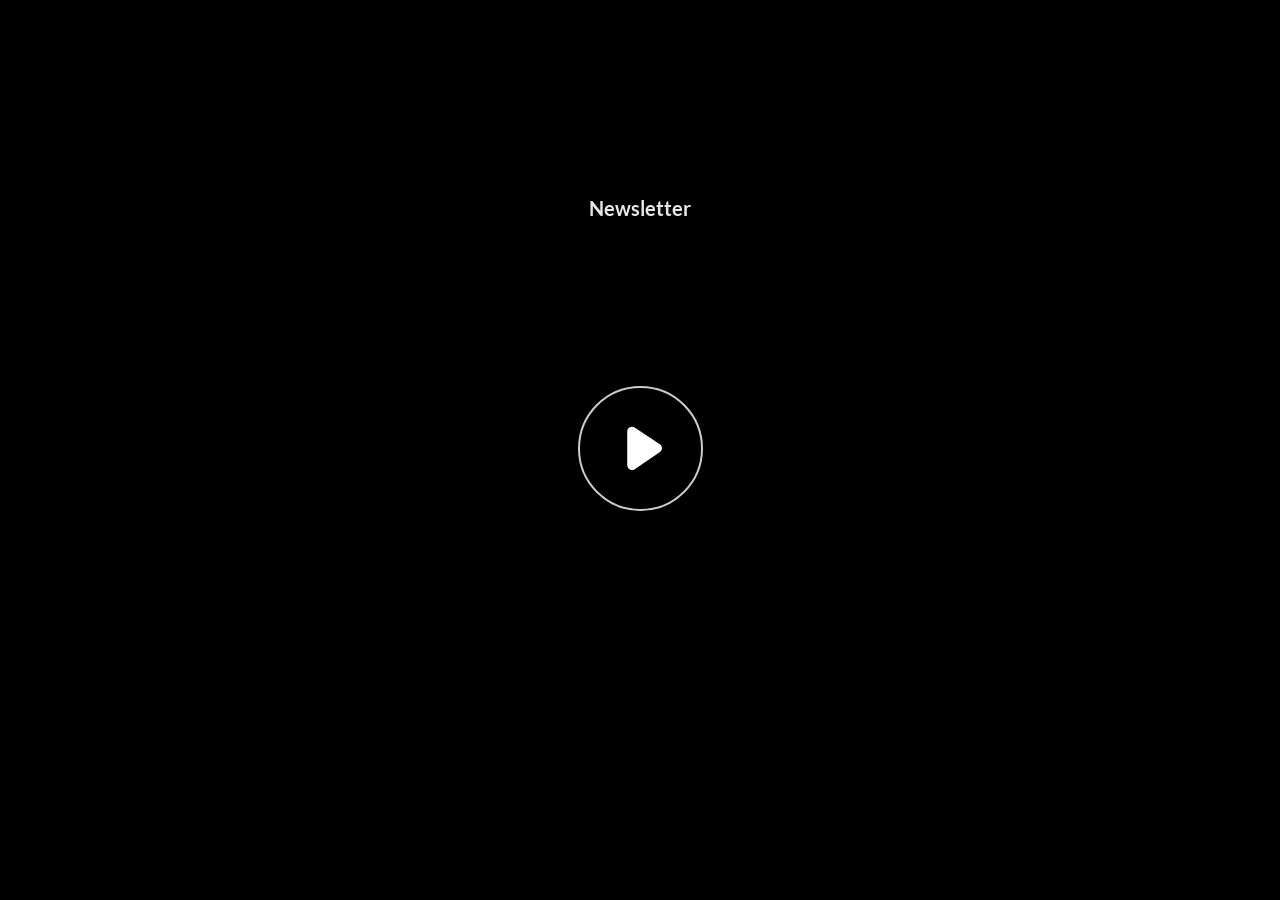
==== index.html @ 10bb7e28 "Add files via upload" ====
﻿<!doctype html>
<html lang="en-US">
<head>
  <meta charset="utf-8">
  <!-- Created using Storyline 360 x64 - http://www.articulate.com  -->
  <!-- version: 3.101.34880.0 -->
  <title>Newsletter</title>
  <meta http-equiv="x-ua-compatible" content="IE=edge"/>
  <meta name="viewport" content="width=device-width,initial-scale=1,user-scalable=no,shrink-to-fit=no,minimal-ui"/>
  <meta name="apple-mobile-web-app-capable" content="yes"/>
  <style>
    html, body { height: 100%; padding: 0; margin: 0 }
    #app { height: 100%; width: 100%; }
  </style>

  <script>
    window.DS = {};
    window.globals = {
      DATA_PATH_BASE: '',
      HAS_FRAME: true,
      HAS_SLIDE: true,

      lmsPresent: false,
      tinCanPresent: false,
      cmi5Present: false,
      aoSupport: false,
      scale: 'Scaled',
      captureRc: false,
      browserSize: 'optimal',
      bgColor: '#FFFFFF',
      features: 'DropInBase,JsApiBasics,MultipleQuizTracking,NativePrompts,PlayerSizeOption,TextEntryCharacterLimit',
      themeName: 'unified',
      preloaderColor: '#8C8C8C',
      suppressAnalytics: false,
      productChannel: 'stable',
      publishSource: 'storyline',
      aid: 'aid|62204201-b0ff-402e-9b0d-82b3d8c5f0d6',
      cid: '3ee8a6d8-429a-4010-ac25-ea498c819780',
      playerVersion: '3.101.34880.0',
      publishTimestamp: '2026-01-28T09:23:05.2430290Z',
      maxIosVideoElements: 10,
      connectionSettings: { message: 'You%20are%20offline.%20Trying%20to%20reconnect...', useDarkTheme: true, mode: 'disabled' },
      hasFeature: function(feature) {
        return this.features.split(',').includes(feature);
      },
      
      parseParams: function(qs) {
        if (window.globals.parsedParams != null) {
          return window.globals.parsedParams;
        }
        qs = (qs || window.location.search.substr(1)).split('+').join(' ');
        var params = {},
            tokens,
            re = /[?&]?([^=]+)=([^&]*)/g;

        while (tokens = re.exec(qs)) {
          params[decodeURIComponent(tokens[1]).trim()] =
            decodeURIComponent(tokens[2]).trim();
        }
        window.globals.parsedParams = params;
        return params;
      }

    };

    if (window.flagsUnderTest != null) {
      window.globals.features = window.flagsUnderTest.reduce((accum, feature) => {
        if (!accum.includes(feature)) {
          accum.push(feature);
        }
        return accum;
      }, window.globals.features.split(',')).join();
    }
  </script>
  <script>
    var isIe11 = ('ActiveXObject' in window || window.MSBlobBuilder != null)
      && window.msCrypto != null && !window.ActiveXObject;
    if (isIe11) {
      window.globals.unsupportedBrowser = true;
      document.write(atob('[base64]'));
    }
  </script>

  <script>
    if (window.globals.hasFeature('Localization')) {
      
      
    }
  </script>

  
  <script>window.THREE = { };</script>
  
</head>
<body style="background: #FFFFFF" class="cs-HTML theme-unified">
  <!-- 360 -->
  <script>!function(){var e,i=/iPhone/i,o=/iPod/i,n=/iPad/i,t=/\biOS-universal(?:.+)Mac\b/i,r=/\bAndroid(?:.+)Mobile\b/i,a=/Android/i,d=/(?:SD4930UR|\bSilk(?:.+)Mobile\b)/i,p=/Silk/i,l=/Windows Phone/i,u=/\bWindows(?:.+)ARM\b/i,b=/BlackBerry/i,s=/BB10/i,c=/Opera Mini/i,f=/\b(CriOS|Chrome)(?:.+)Mobile/i,h=/Mobile(?:.+)Firefox\b/i,v=function(e){return void 0!==e&&"MacIntel"===e.platform&&"number"==typeof e.maxTouchPoints&&e.maxTouchPoints>1&&"undefined"==typeof MSStream};e=function(e){var m={userAgent:"",platform:"",maxTouchPoints:0};e||"undefined"==typeof navigator?"string"==typeof e?m.userAgent=e:e&&e.userAgent&&(m={userAgent:e.userAgent,platform:e.platform,maxTouchPoints:e.maxTouchPoints||0}):m={userAgent:navigator.userAgent,platform:navigator.platform,maxTouchPoints:navigator.maxTouchPoints||0};var g=m.userAgent,y=g.split("[FBAN");void 0!==y[1]&&(g=y[0]),void 0!==(y=g.split("Twitter"))[1]&&(g=y[0]);var A=function(e){return function(i){return i.test(e)}}(g),w={apple:{phone:A(i)&&!A(l),ipod:A(o),tablet:!A(i)&&(A(n)||v(m))&&!A(l),universal:A(t),device:(A(i)||A(o)||A(n)||A(t)||v(m))&&!A(l)},amazon:{phone:A(d),tablet:!A(d)&&A(p),device:A(d)||A(p)},android:{phone:!A(l)&&A(d)||!A(l)&&A(r),tablet:!A(l)&&!A(d)&&!A(r)&&(A(p)||A(a)),device:!A(l)&&(A(d)||A(p)||A(r)||A(a))||A(/\bokhttp\b/i)},windows:{phone:A(l),tablet:A(u),device:A(l)||A(u)},other:{blackberry:A(b),blackberry10:A(s),opera:A(c),firefox:A(h),chrome:A(f),device:A(b)||A(s)||A(c)||A(h)||A(f)},any:!1,phone:!1,tablet:!1};return w.any=w.apple.device||w.android.device||w.windows.device||w.other.device,w.phone=w.apple.phone||w.android.phone||w.windows.phone,w.tablet=w.apple.tablet||w.android.tablet||w.windows.tablet,w}(),"object"==typeof exports&&"undefined"!=typeof module?module.exports=e:"function"==typeof define&&define.amd?define((function(){return e})):this.isMobile=e}();
    window.isMobile.apple.tablet = window.isMobile.apple.tablet ||
      (navigator.platform === 'MacIntel' && navigator.maxTouchPoints > 1);
    window.isMobile.apple.device = window.isMobile.apple.device || window.isMobile.apple.tablet;
    window.isMobile.tablet = window.isMobile.tablet || window.isMobile.apple.tablet;
    window.isMobile.any = window.isMobile.any || window.isMobile.apple.tablet;
  </script>

  <div id="focus-sink" tabindex="-1"></div>

  <div id="preso"></div>
  <script>
    (function() {

      var classTypes = [ 'desktop', 'mobile', 'phone', 'tablet' ];

      var addDeviceClasses = function(prefix, testObj) {
        var curr, i;
        for (i = 0; i < classTypes.length; i++) {
          curr = classTypes[i];
          if (testObj[curr]) {
            document.body.classList.add(prefix + curr);
          }
        }
      };

      var params = window.globals.parseParams(),
          isDevicePreview = params.devicepreview === '1',
          isPhoneOverride = params.deviceType === 'phone' || (isDevicePreview && params.phone == '1'),
          isTabletOverride = (params.deviceType === 'tablet' || isDevicePreview) && !isPhoneOverride,
          isMobileOverride = isPhoneOverride || isTabletOverride;

      var deviceView = {
        desktop: !window.isMobile.any && !isMobileOverride,
        mobile: window.isMobile.any || isMobileOverride,
        phone: isPhoneOverride || (window.isMobile.phone && !isTabletOverride),
        tablet: isTabletOverride || window.isMobile.tablet
      };

      window.globals.deviceView = deviceView;
      window.isMobile.desktop = !window.isMobile.any;
      window.isMobile.mobile = window.isMobile.any;

      addDeviceClasses('view-', deviceView);

    })();
  </script>
  
  <script src='story_content/triggers.js' type=text/javascript></script>
<script src='story_content/user.js' type=text/javascript></script>
  <div class="slide-loader"></div>

  <script>
    var doc = document, loader = doc.body.querySelector('.slide-loader'); [ 1, 2, 3 ].forEach(function(n) { var d = doc.createElement('div'); d.style.backgroundColor = window.globals.preloaderColor; d.classList.add('mobile-loader-dot'); d.classList.add('dot' + n); loader.appendChild(d); });
  </script>

  <div class="mobile-load-title-overlay" style="display: none">
    <div class="mobile-load-title">Newsletter</div>
  </div>

  <div class="mobile-chrome-warning"></div>

  
<style>
  .warn-connection-dialog {
    display: none;
    background: transparent;
    pointer-events: all;
    position: fixed;
    left: 0;
    top: 0;
    width: 100%;
    height: 100%;
    z-index: 999;
  }

  .warn-connection-content {
    pointer-events: all;
    border-radius: 4px;
    background: white;
    border: 1px solid #E7E7E7;
    color: #333333;
    box-shadow: 0 2px 4px rgba(0, 0, 0, 0.25);
    transition: all 150ms ease-out;
    position: absolute;
    white-space: nowrap;
  }

  .view-phone.is-landscape .warn-connection-content {
    left: 23px;
    bottom: 23px;
  }

  .view-tablet.is-landscape .warn-connection-content {
    left: 50%;
    top: 20px;
    transform: translateX(-50%);
  }

  .view-mobile.is-portrait .warn-connection-content {
    transform: translate(-50%, calc(-100% - 15px));
  }

  .warn-connection-content p {
    display: inline-block;
    margin: 0 8px 0 0;
    line-height: 33px;
    font-size: 11px;
  }

  .warn-connection-content svg {
    position: relative;
    vertical-align: middle;
    margin: 0 2px 2px 8px;
  }

  .view-desktop .warn-connection-content {
    left: 1.5em;
    bottom: 1.5em;
  }

  .view-desktop .warn-connection-content p {
    font-size: 1.1em;
  }

  .is-offline .warn-connection-dialog {
    display: block;
  }

  .is-offline .cs-panel * {
    pointer-events: none !important;
  }

  .is-offline .cs-panel {
    pointer-events: all !important;
  }

  .is-offline #nav-controls * {
    pointer-events: none !important;
  }

  .is-offline #nav-controls {
    pointer-events: all !important;
  }
</style>

<div class="warn-connection-dialog" role="alertdialog" aria-modal="true" tabindex="0" aria-labelledby="warn-connection-message">
  <div class="warn-connection-content">
    <svg width="17" height="15" viewBox="0 0 17 15" xmlns="http://www.w3.org/2000/svg">
      <path fill="#8F0000" stroke="white" d="M16.07,12.98 L15.88,12.23 L9.51,1.21 C8.97,0.26,7.6,0.26,7.06,1.21 L0.69,12.23 C0.15,13.16,0.81,14.36,1.91,14.36 H14.65 C15.47,14.36,16.05,13.7,16.07,12.98 Z"/>
      <path fill="white" stroke="white" d="M8.58,5.5 C8.35,5.28,8.5,5.35,8.21,5.32 C8.09,5.35,7.97,5.49,7.96,5.67 C7.97,5.79,7.98,5.92,7.98,6.04 L7.98,6.04 C7.99,6.17,8,6.31,8.01,6.43 L8.01,6.44 C8.03,6.92,8.06,7.41,8.09,7.9 L8.09,7.9 C8.12,8.39,8.14,8.88,8.17,9.37 C8.17,9.39,8.18,9.42,8.2,9.44 C8.23,9.46,8.25,9.47,8.28,9.47 C8.31,9.47,8.34,9.46,8.35,9.44 C8.37,9.43,8.38,9.4,8.39,9.35 L8.39,9.34 C8.39,9.24,8.4,9.15,8.4,9.05 L8.4,9.05 C8.41,8.96,8.41,8.86,8.42,8.75 C8.43,8.44,8.45,8.12,8.47,7.81 L8.47,7.81 C8.49,7.49,8.51,7.18,8.53,6.87 C8.55,6.46,8.56,6.05,8.59,5.64 L8.6,5.62 C8.6,5.57,8.59,5.53,8.58,5.5 L8.21,5.32 Z"/>
      <circle fill="white" stroke="white" cx="8.3" cy="11.35" r="0.3"/>
    </svg>
    <p id="warn-connection-message">You are offline. Trying to reconnect...</p>
  </div>
</div>

<script>
  (function() {
    window.DS.connection = {
      warningShown: false,
      assets: {},
      loadingAssetGroup: false,
      retryDelay: 500
    };

    var connectionSettings = window.globals.connectionSettings || {};

    var useConnectionMessages = window.AbortController != null &&
      window.location.protocol != 'file:' &&
      connectionSettings.mode === 'normal';

    window.DS.connection.useConnectionMessages = useConnectionMessages;

    var assetCount = 0;
    var checkLoadedId;


    if (useConnectionMessages && connectionSettings != null) {
      var contentEl = document.querySelector('.warn-connection-content');
      var messageEl = contentEl.querySelector('p');

      if (connectionSettings.useDarkTheme) {
        contentEl.style.borderColor = '#BABBBA';
        contentEl.style.backgroundColor = '#282828';
        contentEl.style.color = '#FFFFFF';
      }

      if (connectionSettings.message != null) {
        messageEl.textContent = window.decodeURIComponent(connectionSettings.message);
      }
    }

    function checkAssetsReady() {
      for (var i in DS.connection.assets) {
        if (!DS.connection.assets[i].success) {
          return false;
        }
      }
      return true;
    }

    function stopAssetGroup() {
      if (!useConnectionMessages) { return; }

      assetCount = 0;

      DS.connection.oldAssetGroup = DS.connection.assets;
      DS.connection.assets = {};
      DS.connection.loadingAssetGroup = false;
      clearInterval(checkLoadedId);
    }

    function startAssetGroup() {
      if (!useConnectionMessages) { return; }
      var ticks = 0;
      clearInterval(checkLoadedId);
      checkLoadedId = setInterval(function() {
        var loaded = 0;
        if (assetCount === 0 && loaded === 0) {
          clearInterval(checkLoadedId);
          return;
        }

        for (var i in DS.connection.assets) {
          if (DS.connection.assets[i].success) {
            loaded++;
          }
        }

        if (assetCount === loaded && checkAssetsReady()) {
          for (var i in DS.connection.assets) {
            if (DS.connection.assets[i].action) {
              DS.connection.assets[i].action();
            }
          }
          hideWarning();
          stopAssetGroup();
        }
      }, 100)
    }

    function requiredAsset(url, action, retry, type) {
      if (!useConnectionMessages) { return; }
      if (DS.connection.assets[url]) { return; }

      DS.connection.assets[url] = {
        success: false, action: action, retry: retry, type: type
      };
      assetCount = Object.keys(DS.connection.assets).length;
      if (!DS.connection.loadingAssetGroup) {
        startAssetGroup();
      }
      DS.connection.loadingAssetGroup = true;
    }

    function assetLoaded(url) {
      if (!useConnectionMessages) { return; }
      if (DS.connection.assets[url]) {
        DS.connection.assets[url].success = true;
      }
    }

    function assetFailed(url) {
      if (!useConnectionMessages) { return; }
      if (!DS.connection.assets[url]) {
        if (/\.js$/.test(url) && url.indexOf('transcripts') === -1) {
          setTimeout(function() {
            if (DS.connection.lastSlideLoaded != null) {
              DS.connection.lastSlideLoaded();
            }
          }, DS.connection.retryDelay);
        }
        return;
      }
      if (!DS.connection.warningShown) { showWarning(); }
      if (DS.connection.assets[url].retry) {
        setTimeout(function() {
          if (!DS.connection.assets[url].success) {
            DS.connection.assets[url].retry()
          }
        }, DS.connection.retryDelay);
      }
    }

    function hideWarning() {
      document.body.classList.remove('is-offline');
      DS.connection.warningShown = false;
      enableKeys();
    }
    DS.connection.hideWarning = hideWarning

    function showWarning(btn) {
      document.body.classList.add('is-offline')
      DS.connection.warningShown = true;
      updateWarningPosition();
      disableKeys();
    }

    function updateWarningPosition() {
      if (!DS.connection.warningShown) {
        return;
      }

      var isPortrait = document.body.classList.contains('is-portrait');
      var isMobile = document.body.classList.contains('view-mobile');
      var warningEl = document.querySelector('.warn-connection-content');

      if (isPortrait && isMobile) {
        var slide = document.querySelector('.primary-slide');
        var slideRect = slide != null
          ? slide.getBoundingClientRect()
          : { top: window.innerHeight, left: 0, width: window.innerWidth };

        warningEl.style.top = `${slideRect.top}px`
        warningEl.style.left = `${slideRect.left + slideRect.width / 2}px`
      } else {
        warningEl.style.top = null;
        warningEl.style.left = null;
      }

      window.requestAnimationFrame(updateWarningPosition);
    }

    function onDisableKeyDown(e) {
      e.preventDefault();
      e.stopImmediatePropagation();
    }

    function onDisableKeyUp(e) {
      e.preventDefault();
      e.stopImmediatePropagation();
    }

    var accStyle = document.createElement('style');
    var warnDialogEl = document.querySelector('.warn-connection-dialog');

    function disableKeys() {
      if (DS.views && DS.views.nsStack && DS.views.nsStack.length === 1) {
        DS.views.nsStack[0].tabReachable = false
        DS.views.nsStack[0].updateTabIndex(true, true);
      }

      accStyle.innerHTML = '.acc-shadow-dom { display: none; }';
      document.body.appendChild(accStyle);

      warnDialogEl.parentNode.append(warnDialogEl);
      warnDialogEl.focus();
    }

    function enableKeys() {
      accStyle.remove();
      if (DS.views && DS.views.nsStack && DS.views.nsStack.length === 1 && DS.views.nsStack[0].name === '_frame') {
        DS.views.nsStack[0].tabReachable = true;
        DS.views.nsStack[0].updateTabIndex();
      }
    }

    // these will all be noops if the feature flag isn't set in
    // the data and `window.globals.features`
    DS.connection.requiredAsset = requiredAsset;
    DS.connection.assetLoaded = assetLoaded;
    DS.connection.assetFailed = assetFailed;
    DS.connection.stopAssetGroup = stopAssetGroup;
    DS.connection.startAssetGroup = startAssetGroup;
  })();
</script>


  <script>
    
    if (window.autoSpider && window.vInterfaceObject) {
      document.querySelector('.mobile-load-title-overlay').style.display = 'none';
    }
  </script>

  

  <link rel="stylesheet" href="html5/data/css/output.min.css" data-noprefix/>
</body>
<script src="html5/lib/scripts/bootstrapper.min.js"></script>
</html>
---- html5/data/css/output.min.css ----
@font-face {
  font-family: 'LatoBold Charset1_ BoldD6DABA08';
  src: url('[data-uri]');
  font-style: normal;
  font-weight: normal;
}
@font-face {
  font-family: 'Lato Charset1_ 6TjbzaiH46786398';
  src: url('[data-uri]');
  font-style: normal;
  font-weight: normal;
}
.cs-HTML {
  background: rgba(255, 255, 255, 1);
}
.cs-npnxnanbnsnfns00000000001 .cs-infopanel  {
  box-shadow: 0 1px 0 rgba(0, 0, 0, 0);
  background: rgba(255, 255, 255, 1);
}
.cs-npnxnanbnsnfns00000000001 .cs-infopanel .cs-link {
  color: rgba(88, 88, 88, 1);
}
.cs-npnxnanbnsnfns00000000001 .cs-infopanel .cs-link:hover {
  color: rgba(255, 255, 255, 1);
}
.cs-npnxnanbnsnfns00000000001 .cs-infopanel .cs-name {
  color: rgba(68, 68, 68, 1);
}
.cs-npnxnanbnsnfns00000000001 .cs-infopanel .cs-title {
  color: rgba(153, 153, 153, 1);
}
.cs-npnxnanbnsnfns00000000001 .cs-infopanelpopup  {
  box-shadow: 0 1px 0 rgba(0, 0, 0, 0);
  background: rgba(0, 0, 0, 0);
}
.cs-npnxnanbnsnfns00000000001 .cs-infopanelpopup .cs-link {
  color: rgba(255, 0, 0, 1);
}
.cs-npnxnanbnsnfns00000000001 .cs-infopanelpopup .cs-link:hover {
  color: rgba(255, 255, 255, 1);
}
.cs-npnxnanbnsnfns00000000001 .cs-infopanelpopup .cs-name {
  color: rgba(255, 255, 255, 1);
}
.cs-npnxnanbnsnfns00000000001 .cs-infopanelpopup .cs-bio {
  color: rgba(88, 88, 88, 1);
}
.cs-npnxnanbnsnfns00000000001 .cs-timer  {
  color: rgba(88, 88, 88, 1);
}
.cs-npnxnanbnsnfns00000000001 .cs-duration stop:first-child {
  stop-color: rgba(220, 220, 220, 1);
}
.cs-npnxnanbnsnfns00000000001 .cs-duration stop:last-child {
  stop-color: rgba(220, 220, 220, 1);
}
.cs-npnxnanbnsnfns00000000001 .cs-elapsed stop:first-child {
  stop-color: rgba(254, 227, 71, 1);
}
.cs-npnxnanbnsnfns00000000001 .cs-elapsed stop:last-child {
  stop-color: rgba(254, 227, 71, 1);
}
.cs-npnxnanbnsnfns00000000001 .cs-timer .cs-pie .cs-innerstroke {
  stroke: rgba(199, 199, 199, 1);
}
.cs-npnxnanbnsnfns00000000001 .cs-timer .cs-pie .cs-innerborder {
  stroke: rgba(255, 255, 255, 1);
}
.cs-npnxnanbnsnfns00000000001 .cs-window  {
  box-shadow: 0 8px 5px rgba(0, 0, 0, 0.2);
  border-color: rgba(49, 99, 0, 1);
  background: rgba(250, 250, 250, 1);
  color: rgba(70, 70, 70, 1);
}
.cs-npnxnanbnsnfns00000000001 .cs-window .cs-diva {
  border-color: rgba(0, 0, 0, 0);
}
.cs-npnxnanbnsnfns00000000001 .cs-window .cs-divb {
  border-color: rgba(0, 0, 0, 0);
}
.cs-npnxnanbnsnfns00000000001 .cs-editor .cs-editor-slide {
  color: rgba(255, 255, 255, 1);
}
.cs-npnxnanbnsnfns00000000001 .cs-editor .cs-editor-html {
  color: rgba(70, 70, 70, 1);
}
.cs-npnxnanbnsnfns00000000001 .cs-editor .cs-editor-button {
  text-shadow: 0 1px 0 rgba(0, 0, 0, 0);
  color: rgba(255, 255, 255, 1);
  border-color: rgba(33, 68, 0, 1);
  background: rgba(60, 124, 0, 1);
}
.cs-npnxnanbnsnfns00000000001 .cs-editor .cs-editor-button:hover {
  background: rgba(66, 142, 0, 1);
}
.cs-npnxnanbnsnfns00000000001 .cs-editor .cs-editor-button:active {
  background: rgba(46, 93, 0, 1);
}
.cs-npnxnanbnsnfns00000000001 .cs-listitem  {
  color: rgba(70, 70, 70, 1);
  border-color: none;
  border: 1px solid transparent;
}
.cs-npnxnanbnsnfns00000000001 .cs-listitem:hover {
  background: rgba(0, 0, 0, 0.05);
  border-color: rgba(142, 143, 142, 1) !important;
  border-width: 1px;
  border-radius: 2px;
  border-style: solid;
  box-sizing: border-box;
}
.cs-npnxnanbnsnfns00000000001 .cs-listitem.hover {
  background: rgba(0, 0, 0, 0.05);
  border-color: rgba(142, 143, 142, 1) !important;
  border-width: 1px;
  border-radius: 2px;
  border-style: solid;
  box-sizing: border-box;
}
.cs-npnxnanbnsnfns00000000001 .cs-glossary  {
  color: rgba(70, 70, 70, 1);
}
.cs-npnxnanbnsnfns00000000001 .cs-glossary .cs-scrolling-panel {
  background: rgba(0, 0, 0, 0);
}
.cs-npnxnanbnsnfns00000000001 .cs-glossary .cs-term.cs-selected .cs-choice-list-trigger {
  color: rgba(255, 255, 255, 1);
  background: rgba(255, 255, 255, 1);
}
.cs-npnxnanbnsnfns00000000001 .cs-glossary .cs-term.cs-selected .cs-choice-list-trigger:focus {
  color: rgba(255, 255, 255, 1);
  background: rgba(255, 255, 255, 1);
}
.cs-npnxnanbnsnfns00000000001 .cs-glossary .cs-term:hover .cs-choice-list-trigger {
  background: rgba(70, 70, 70, 1);
}
.cs-npnxnanbnsnfns00000000001 .cs-glossary .cs-term.hover .cs-choice-list-trigger {
  background: rgba(70, 70, 70, 1);
}
.cs-npnxnanbnsnfns00000000001 .cs-glossary .cs-term .cs-choice-list-trigger:focus {
  background: rgba(70, 70, 70, 1);
}
.cs-npnxnanbnsnfns00000000001 .cs-glossary .cs-diva {
  border-color: rgba(0, 0, 0, 0);
}
.cs-npnxnanbnsnfns00000000001 .cs-glossary .cs-divb {
  border-color: rgba(0, 0, 0, 0);
}
.cs-npnxnanbnsnfns00000000001 .cs-glossary .cs-divc {
  border-color: rgba(0, 0, 0, 0);
}
.cs-npnxnanbnsnfns00000000001 .cs-glossary .cs-heading {
  color: rgba(44, 47, 48, 1);
  font-weight: 700;
}
.note-content p span {
  color: rgba(70, 70, 70, 1);
  line-height: 1.4em;
  font-size: 103.769%;
}
.cs-npnxnanbnsnfns00000000001 .cs-resource .cs-separator {
  border-color: rgba(0, 0, 0, 0);
}
.cs-npnxnanbnsnfns00000000001 .cs-outline  {
  color: rgba(45, 45, 45, 1);
}
.cs-npnxnanbnsnfns00000000001 .cs-outline .cs-diva {
  border-color: rgba(0, 0, 0, 0);
}
.cs-npnxnanbnsnfns00000000001 .cs-outline .cs-divb {
  border-color: rgba(0, 0, 0, 0);
}
.cs-npnxnanbnsnfns00000000001 .cs-outline .cs-divc {
  border-color: rgba(0, 0, 0, 0);
}
.cs-npnxnanbnsnfns00000000001 .cs-outline .cs-search-filter:hover {
  color: rgba(0, 0, 0, 0);
}
.cs-npnxnanbnsnfns00000000001 .cs-outline .cs-search-filter.hover {
  color: rgba(0, 0, 0, 0);
}
.cs-npnxnanbnsnfns00000000001 .cs-transcript  {
  color: rgba(255, 255, 255, 1);
}
.cs-npnxnanbnsnfns00000000001 .cs-transcript .cs-div {
  border-color: rgba(0, 0, 0, 0);
}
.cs-npnxnanbnsnfns00000000001 .cs-tabs:not(.topmenu-item) {
  color: rgba(39, 43, 44, 1);
}
.cs-npnxnanbnsnfns00000000001 .cs-tabs .cs-inner-button:not(.topmenu-item) {
  text-shadow: 0 1px 0 rgba(0, 0, 0, 0);
}
.cs-npnxnanbnsnfns00000000001 .cs-tabs:hover:not(.topmenu-item) {
  color: rgba(39, 43, 44, 1);
}
.cs-npnxnanbnsnfns00000000001 .cs-tabs.cs-selected {
  background: rgba(0, 0, 0, 0);
  color: rgba(39, 43, 44, 1);
}
.cs-npnxnanbnsnfns00000000001 .cs-seekcontrol  {
  background: rgba(0, 0, 0, 0);
  border-color: rgba(0, 0, 0, 0);
}
.cs-npnxnanbnsnfns00000000001 .cs-seekcontrol .cs-button:hover .cs-icon {
  fill: rgba(255, 255, 255, 1);
}
.cs-npnxnanbnsnfns00000000001 .cs-seekcontrol .cs-button.hover .cs-icon {
  fill: rgba(255, 255, 255, 1);
}
.cs-npnxnanbnsnfns00000000001 .cs-seekcontrol .cs-button .cs-icon-shadow {
  fill: rgba(0, 0, 0, 0);
}
.cs-npnxnanbnsnfns00000000001 .cs-seekcontrol .cs-button .cs-icon {
  fill: rgba(140, 140, 140, 1);
}
.cs-npnxnanbnsnfns00000000001 .cs-seekcontrol .cs-seek .cs-fill {
  background: rgba(255, 255, 255, 0.6);
}
.cs-npnxnanbnsnfns00000000001 .cs-seekcontrol .cs-seek {
  background: rgba(142, 143, 142, 1);
  border-color: rgba(0, 0, 0, 0);
}
.cs-npnxnanbnsnfns00000000001 .cs-searchinput .cs-input {
  color: rgba(70, 70, 70, 1);
  border-color: rgba(0, 0, 0, 0);
  background: rgba(0, 0, 0, 0.05);
}
.cs-npnxnanbnsnfns00000000001 .cs-searchinput .cs-input:focus {
  color: rgba(44, 47, 48, 1);
  background: rgba(41, 41, 41, 1);
}
.cs-npnxnanbnsnfns00000000001 .cs-searchinput .cs-input:hover {
  box-shadow: inset 0 0 1px 0 rgba(69, 126, 19, 0);
}
.cs-npnxnanbnsnfns00000000001 .cs-searchinput .cs-input.hover {
  box-shadow: inset 0 0 1px 0 rgba(69, 126, 19, 0);
}
.cs-npnxnanbnsnfns00000000001 .cs-searchinput .cs-button .cs-icon {
  fill: rgba(88, 88, 88, 1);
}
.cs-npnxnanbnsnfns00000000001 .cs-searchinput .cs-button:hover {
  fill: rgba(63, 133, 0, 1);
}
.cs-npnxnanbnsnfns00000000001 .cs-searchinput .cs-button.hover {
  fill: rgba(63, 133, 0, 1);
}
.cs-npnxnanbnsnfns00000000001 .cs-menu  {
  box-shadow: 0 1px 0 rgba(0, 0, 0, 0);
  background: rgba(250, 250, 250, 1);
}
.cs-npnxnanbnsnfns00000000001 .cs-topmenu-item.active .cs-tab {
  background: rgba(250, 250, 250, 1);
}
.cs-npnxnanbnsnfns00000000001 .cs-logo  {
  box-shadow: 0 1px 0 rgba(37, 75, 0, 1);
  background: rgba(255, 255, 255, 0);
}
.cs-npnxnanbnsnfns00000000001 .cs-checkbox  {
  color: rgba(255, 255, 255, 1);
}
.cs-npnxnanbnsnfns00000000001 .cs-checkbox:hover {
  border-color: rgba(175, 221, 130, 1);
}
.cs-npnxnanbnsnfns00000000001 .cs-checkbox.hover {
  border-color: rgba(175, 221, 130, 1);
}
.cs-npnxnanbnsnfns00000000001 .cs-checkbox .cs-box {
  color: rgba(255, 255, 255, 1);
  border-color: rgba(42, 83, 0, 1);
}
.cs-npnxnanbnsnfns00000000001 .cs-checkbox .cs-box:checked::after {
  color: rgba(43, 196, 0, 1);
}
.cs-npnxnanbnsnfns00000000001 .cs-button  {
  text-shadow: 0 1px 0 rgba(0, 0, 0, 0);
  color: rgba(88, 88, 88, 1);
  border-color: rgba(0, 0, 0, 0);
  background: rgba(0, 0, 0, 0);
  box-shadow: 0 1px 0 rgba(0, 0, 0, 0);
}
.cs-npnxnanbnsnfns00000000001 .cs-button .cs-icon {
  fill: rgba(88, 88, 88, 1);
}
.cs-npnxnanbnsnfns00000000001 .cs-button .cs-icon-shadow {
  fill: rgba(0, 0, 0, 0);
}
.cs-npnxnanbnsnfns00000000001 .cs-button:hover {
  background: rgba(39, 43, 44, 1);
}
.cs-npnxnanbnsnfns00000000001 .cs-button.hover {
  background: rgba(39, 43, 44, 1);
}
.cs-npnxnanbnsnfns00000000001 .cs-button:active {
  background: rgba(0, 0, 0, 0);
}
.cs-npnxnanbnsnfns00000000001 .cs-button.cs-disabled:hover {
  background: rgba(0, 0, 0, 0);
}
.cs-npnxnanbnsnfns00000000001 .cs-button.cs-disabled.hover {
  background: rgba(0, 0, 0, 0);
}
.cs-npnxnanbnsnfns00000000001 .cs-button.cs-disabled:active {
  background: rgba(0, 0, 0, 0);
}
.cs-npnxnanbnsnfns00000000001 .cs-button.cs-volume:hover {
  background: rgba(0, 0, 0, 0);
}
.cs-npnxnanbnsnfns00000000001 .cs-button.cs-volume.hover {
  background: rgba(0, 0, 0, 0);
}
.cs-npnxnanbnsnfns00000000001 .cs-button.cs-volume:active {
  background: rgba(0, 0, 0, 0);
}
.cs-npnxnanbnsnfns00000000001.cs-base  {
  color: rgba(88, 88, 88, 1);
  border-color: rgba(255, 255, 255, 0);
  background: rgba(255, 255, 255, 1);
}
.cs-npnxnanbnsnfns00000000001.cs-base .cs-separator .cs-diva {
  background: rgba(250, 250, 250, 1);
}
.cs-npnxnanbnsnfns00000000001.cs-base .cs-separator .cs-divb {
  background: rgba(0, 0, 0, 0);
}
.cs-npnxnanbnsnfns00000000001.cs-base .cs-topmenu-item.active .cs-tab {
  border-color: rgba(250, 250, 250, 1);
}
.cs-npnxnanbnsnfns00000000001.cs-base .cs-topmenu-item.active .cs-panel {
  border-color: rgba(250, 250, 250, 1);
}
.cs-npnxnanbnsnfns00000000001.cs-base .cs-left {
  background: rgba(250, 250, 250, 1);
}
.cs-npnxnanbnsnfns00000000001.cs-base .cs-area-primary .cs-slide-container {
  background: rgba(255, 255, 255, 1);
}
.cs-npnxnanbnsnfns00000000001.cs-base.cs-custom-theme .cs-brandhighlight-bg {
  background: rgba(72, 147, 184, 1) !important;
}
.cs-npnxnanbnsnfns00000000001.cs-base.cs-custom-theme .cs-brandhighlight-secondary-bg {
  background: rgba(72, 147, 184, 1) !important;
}
.cs-npnxnanbnsnfns00000000001.cs-base.cs-custom-theme .cs-brandhighlight-border {
  border-color: rgba(72, 147, 184, 1) !important;
}
.cs-npnxnanbnsnfns00000000001.cs-base.cs-custom-theme .cs-brandhighlight-text {
  color: rgba(72, 147, 184, 1) !important;
}
.cs-npnxnanbnsnfns00000000001.cs-base.cs-custom-theme .cs-brandhighlight-fill {
  fill: rgba(72, 147, 184, 1) !important;
}
.cs-npnxnanbnsnfns00000000001.cs-base.cs-custom-theme .cs-listitem.cs-selected {
  background-color: rgba(0, 0, 0, 0.05) !important;
}
.cs-npnxnanbnsnfns00000000001 .cs-volume::-moz-range-thumb {
  border-color: rgba(43, 85, 0, 1);
  box-shadow: inset 0 0 1px 0 rgba(43, 85, 0, 1);
  background: rgba(255, 255, 255, 1);
}
.cs-npnxnanbnsnfns00000000001 .cs-volume::-ms-thumb {
  border-color: rgba(43, 85, 0, 1);
  box-shadow: inset 0 0 1px 0 rgba(43, 85, 0, 1);
  background: rgba(255, 255, 255, 1);
}
.cs-npnxnanbnsnfns00000000001 .cs-volume::-webkit-slider-thumb {
  border-color: rgba(43, 85, 0, 1);
  box-shadow: inset 0 0 1px 0 rgba(43, 85, 0, 1);
  background: rgba(255, 255, 255, 1);
}
.cs-npnxnanbnsnfns00000000001 .cs-volume::-moz-range-track {
  border-color: rgba(66, 140, 1, 1);
  background: rgba(142, 143, 142, 1);
}
.cs-npnxnanbnsnfns00000000001 .cs-volume::-ms-track {
  border-color: rgba(66, 140, 1, 1);
  background: rgba(142, 143, 142, 1);
}
.cs-npnxnanbnsnfns00000000001 .cs-volume::-webkit-slider-runnable-track {
  border-color: rgba(66, 140, 1, 1);
  background: rgba(142, 143, 142, 1);
}
body.show-focus .tab-focus-box {
  box-shadow: 0 0 0 1px rgba(255, 255, 0, 1), 0 0 0 3px rgba(0, 32, 96, 1), 0 0 5px 5px rgba(255, 255, 0, 1);
  border-color: transparent;
  outline: 2px transparent solid;
}
.skipnav {
  box-shadow: 0 0 0 1px rgba(255, 255, 0, 1), 0 0 0 3px rgba(0, 32, 96, 1), 0 0 5px 5px rgba(255, 255, 0, 1);
  border-color: transparent;
  outline: 2px transparent solid;
}
.cs-npnxnanbnsnfns00000000001 .cs-listitem:hover {
  color: none;
}
.cs-npnxnanbnsnfns00000000001 .cs-listitem.hover {
  color: none;
}
.cs-npnxnanbnsnfns00000000001 .cs-listitem.cs-viewed {
  color: #464646;
}
.cs-npnxnanbnsnfns00000000001 .cs-listitem {
  color: #464646;
}
.cs-npnxnanbnsnfns00000000001 .cs-listitem:hover .cs-icon-carrot * {
  fill: none;
}
.cs-npnxnanbnsnfns00000000001 .cs-listitem.hover .cs-icon-carrot * {
  fill: none;
}
.cs-npnxnanbnsnfns00000000001 .cs-listitem .cs-icon-carrot {
  color: none;
  top: calc(3px);
}
.cs-npnxnanbnsnfns00000000001 .cs-listitem .cs-icon-carrot .cs-shadow {
  color: #2C2F30;
}
.cs-npnxnanbnsnfns00000000001 .item-collapsible .is-scene {
  color: #2C2F30 !important;
  font-weight: 700;
}
.cs-npnxnanbnsnfns00000000001 .is-scene .cs-icon-carrot * {
  color: #2C2F30 !important;
  font-weight: 700;
}
.cs-npnxnanbnsnfns00000000001 .is-scene:not(.outline-links-collapse) > a {
  color: #2C2F30;
}
.cs-npnxnanbnsnfns00000000001 .is-scene:not(.outline-links-collapse) .cs-icon-carrot * {
  fill: none !important;
  color: #2C2F30 !important;
}
.cs-npnxnanbnsnfns00000000001 .tabs, .cs-npnxnanbnsnfns00000000001 .cs-logo {
  border-bottom: 1px solid rgba(142, 143, 142, 1);
}
.cs-npnxnanbnsnfns00000000001 .area-secondary-wrapper:after {
  background-image: url('[data-uri]');
  background-size: 100%;
}
.cs-npnxnanbnsnfns00000000001 .panel-footer {
  background: #FAFAFA;
}
.cs-npnxnanbnsnfns00000000001 #outline-search {
  background: rgba(0, 0, 0, 0.05);
  border-color: rgba(142, 143, 142, 1);
  border-width: 1px;
  border-style: solid;
}
.cs-npnxnanbnsnfns00000000001 .topmenu-panel #outline-search {
  background: #EAEAEA;
}
.cs-npnxnanbnsnfns00000000001 .search-icon circle, .cs-npnxnanbnsnfns00000000001 .search-icon path {
  stroke: #585858;
}
.cs-npnxnanbnsnfns00000000001 #outline-search input[type   =search] {
  color: #2C2F30;
}
.cs-npnxnanbnsnfns00000000001 #outline-search ::-webkit-input-placeholder {
  color: #464646 !important;
}
.cs-npnxnanbnsnfns00000000001 #outline-search :-ms-input-placeholder {
  color: #464646 !important;
}
.cs-npnxnanbnsnfns00000000001 #outline-search ::-moz-placeholder {
  color: #464646 !important;
  opacity: 1;
}
.cs-npnxnanbnsnfns00000000001 .cs-topmenu-item.active, body:not(.is-touchable-tablet) .cs-npnxnanbnsnfns00000000001 .cs-topmenu-item:hover {
  color: #272B2C;
}
.cs-npnxnanbnsnfns00000000001 .cs-topmenu-item.button-tapped {
  color: #272B2C;
}
.cs-npnxnanbnsnfns00000000001 .cs-topmenu-item.active .cs-tab, .cs-npnxnanbnsnfns00000000001 .cs-topmenu-item .cs-tab {
  background: transparent !important;
  border: none !important;
}
.cs-npnxnanbnsnfns00000000001 .top-tabs-drop-icon div {
  background: #585858;
}
.cs-npnxnanbnsnfns00000000001 .cs-panel.topmenu-panel .panel-content, .cs-npnxnanbnsnfns00000000001 .top-tabs-drop {
  background: #FAFAFA;
}
.cs-npnxnanbnsnfns00000000001 .cs-topmenu-item.active .cs-panel {
  background: #FAFAFA;
}
.cs-npnxnanbnsnfns00000000001 .cs-menu.topmenu-panel, .cs-npnxnanbnsnfns00000000001 .top-tabs-drop {
  border: 1px solid rgba(250, 250, 250, 1) !important;
  border-radius: 3px;
}
.cs-npnxnanbnsnfns00000000001 .resources .resources-list a:hover {
  background: rgba(0, 0, 0, 0.05);
}
body:not(.is-touchable-tablet) .cs-npnxnanbnsnfns00000000001 .resources .resources-list a:hover {
  background: rgba(0, 0, 0, 0.05);
}
.cs-npnxnanbnsnfns00000000001 .resources .resources-list a.hover {
  background: rgba(0, 0, 0, 0.05);
}
body:not(.is-touchable-tablet) .cs-npnxnanbnsnfns00000000001 .resources .resources-list a.hover {
  background: rgba(0, 0, 0, 0.05);
}
.cs-npnxnanbnsnfns00000000001 .resources .resources-list a.button-tapped {
  background: rgba(0, 0, 0, 0.05);
}
.cs-npnxnanbnsnfns00000000001 .cs-icon path, .cs-npnxnanbnsnfns00000000001 .cs-icon rect, .cs-npnxnanbnsnfns00000000001 .cs-icon polygon, .cs-npnxnanbnsnfns00000000001 .menu-icon-wrapper.menu-icon-wrapper-hover path {
  fill: #585858;
}
.cs-npnxnanbnsnfns00000000001 .cs-icon .icon-stroke-only {
  fill: none !important;
  stroke: #585858 !important;
}
body:not(.is-touchable-tablet) .cs-npnxnanbnsnfns00000000001 .cs-button:hover .cs-icon path, body:not(.is-touchable-tablet) .cs-npnxnanbnsnfns00000000001 .cs-button:hover .cs-icon rect, body:not(.is-touchable-tablet) .cs-npnxnanbnsnfns00000000001 .cs-button:hover .cs-icon polygon {
  fill: #272B2C;
}
body:not(.is-touchable-tablet) .cs-npnxnanbnsnfns00000000001 .cs-tabs:hover .search-icon circle, body:not(.is-touchable-tablet) .cs-npnxnanbnsnfns00000000001 .cs-tabs:hover .search-icon path {
  stroke: #272B2C;
}
.cs-npnxnanbnsnfns00000000001 .cs-button.button-tapped .cs-icon path, .cs-npnxnanbnsnfns00000000001 .cs-button.button-tapped .cs-icon rect, .cs-npnxnanbnsnfns00000000001 .cs-button.button-tapped .cs-icon polygon {
  fill: #272B2C;
}
body:not(.is-touchable-tablet) .cs-npnxnanbnsnfns00000000001 .cs-button:hover .cs-icon .icon-stroke-only {
  fill: none !important;
  stroke: #272B2C !important;
}
.cs-npnxnanbnsnfns00000000001 .cs-button:button-tapped .cs-icon .icon-stroke-only {
  fill: none !important;
  stroke: #272B2C !important;
}
.cs-npnxnanbnsnfns00000000001 .menu-icon-wrapper.menu-icon-wrapper-hover svg path {
  fill: #272B2C;
}
.floating-sidebar:not(.sidebar-closed) .cs-npnxnanbnsnfns00000000001 #hamburger .menu-icon-wrapper svg path {
  fill: #BABBBA;
}
.floating-sidebar:not(.sidebar-closed) .cs-npnxnanbnsnfns00000000001 #hamburger .menu-icon-wrapper.menu-icon-wrapper-hover svg path {
  fill: #F8F8F8;
}
.cs-npnxnanbnsnfns00000000001 .volume .btn:before {
  background-image: url('[data-uri]');
}
.cs-npnxnanbnsnfns00000000001 .volume-track {
  background: #8E8F8E;
}
.cs-npnxnanbnsnfns00000000001 .volume-icon circle {
  stroke: #585858;
}
.cs-npnxnanbnsnfns00000000001 .cs-settings > .settings-panel {
  background: #FAFAFA;
  border: 1px solid rgba(250, 250, 250, 1) !important;
  border-radius: 3px;
}
.cs-npnxnanbnsnfns00000000001 .cs-settings > .panel-down-arrow {
  fill: #FAFAFA;
}
.cs-npnxnanbnsnfns00000000001 .switch-toggle .border {
  stroke: #919191;
}
.cs-npnxnanbnsnfns00000000001 .switch-toggle .thumb-off .thumb {
  fill: #585858;
}
.cs-npnxnanbnsnfns00000000001 .switch-toggle .thumb-on .track {
  fill: rgba(72, 147, 184, 0.3);
}
.cs-npnxnanbnsnfns00000000001 .switch-toggle .thumb-off .track {
  fill: rgba(233, 233, 233, 1);
}
.cs-npnxnanbnsnfns00000000001 .switch-label {
  color: #464646;
}
.cs-npnxnanbnsnfns00000000001 .cs-panel .scrollarea-btn:after {
  background: rgba(88, 88, 88, 0.8);
}
.scrollarea-scrollbar:hover .scrollarea-btn:after, .scrollarea-scrollbar.highlight-scrollbar .scrollarea-btn:after {
  background: rgba(88, 88, 88, 0.8);
}
.floating-sidebar .sidebar-overlay {
  background: rgba(0, 0, 0, 0.85);
}
.cs-npnxnanbnsnfns00000000001 .overlay-message {
  background: rgba(0, 0, 0, 0.85);
}
.cs-npnxnanbnsnfns00000000001 .top-ui-bg, .cs-npnxnanbnsnfns00000000001 .bottom-ui-bg, .cs-npnxnanbnsnfns00000000001 .right-ui-bg, .cs-npnxnanbnsnfns00000000001 .left-ui-bg {
  background: rgba(255, 255, 255, 0.8);
}
.cs-npnxnanbnsnfns00000000001 .circle-progress-bg {
  fill: #FFFFFF;
}
.cs-npnxnanbnsnfns00000000001 .circle-progress-well {
  fill: #8E8F8E;
}
.cs-npnxnanbnsnfns00000000001 .circle-progress-pie {
  stroke: #8E8F8E;
}
.cs-npnxnanbnsnfns00000000001 .lightbox .option-pane {
  background: rgba(255, 255, 255, 0.8);
}
.cs-npnxnanbnsnfns00000000001 .lightbox .option-pane:before {
  background: #FFFFFF;
}
.cs-npnxnanbnsnfns00000000001 .message-window {
  background: #FAFAFA;
  border: 1px solid rgba(70, 70, 70, 1) !important;
  border-radius: 3px;
}
.cs-npnxnanbnsnfns00000000001 .message-window-header p, .cs-npnxnanbnsnfns00000000001 .message-window-text {
  color: #464646;
}
.cs-npnxnanbnsnfns00000000001 .message-window-header p {
  border-bottom: 1px solid rgba(70, 70, 70, 1);
}
.cs-npnxnanbnsnfns00000000001 .message-window button.slide-object-button {
  border: 1px solid rgba(70, 70, 70, 1) !important;
}
.cs-npnxnanbnsnfns00000000001 .message-window button.slide-object-button:hover {
  background: rgba(0, 0, 0, 0.05) !important;
}
.message-window .slide-object-button tspan, .message-window .slide-object-button-text tspan {
  fill: #464646 !important;
}
body:not(.is-touchable-tablet) .cs-npnxnanbnsnfns00000000001 .cs-button:hover .text {
  color: #272B2C;
}
.cs-npnxnanbnsnfns00000000001 .cs-button.button-tapped .text {
  color: #272B2C;
}
.cs-npnxnanbnsnfns00000000001.cs-base {
  background: #FFFFFF;
}
.cs-npnxnanbnsnfns00000000001 .cs-menu {
  background: transparent;
}
.cs-npnxnanbnsnfns00000000001 .progress-bar .progress-bar-fill:after {
  background: #4893B8 !important;
}
.cs-npnxnanbnsnfns00000000001 .volume-dot {
  background: #4893B8 !important;
}
.fn-npnxnanbsnfns00000000001 {
  font-family: 'Lato22AB4CAF';
  -webkit-font-variant-ligatures: no-common-ligatures;
  font-variant-ligatures: no-common-ligatures;
}
.fn-pxabnsnfns00000000001 {
  font-family: 'Lato22AB4CAF';
  -webkit-font-variant-ligatures: no-common-ligatures;
  font-variant-ligatures: no-common-ligatures;
}
.fn-npxnabnsnfns00000000001 {
  font-family: 'Lato22AB4CAF';
  -webkit-font-variant-ligatures: no-common-ligatures;
  font-variant-ligatures: no-common-ligatures;
}
.fn-npnxnanbnsnfns00000000001 {
  font-family: 'Lato22AB4CAF';
  -webkit-font-variant-ligatures: no-common-ligatures;
  font-variant-ligatures: no-common-ligatures;
}
.fn-pxabnsnfns00000000000 {
  font-family: 'Lato22AB4CAF';
  -webkit-font-variant-ligatures: no-common-ligatures;
  font-variant-ligatures: no-common-ligatures;
}
@font-face {
  font-family: 'Lato22AB4CAF';
  src: url('[data-uri]');
  font-style: normal;
  font-weight: bold;
}
@font-face {
  font-family: 'Lato22AB4CAF';
  src: url('[data-uri]');
  font-style: normal;
  font-weight: normal;
}
.cs-ResumePromptSlide .cs-5V0X29yqJAW-ResumePromptSlide-btn0 {
  color: rgba(255, 255, 255, 1);
  border-color: rgba(33, 68, 0, 1);
  background: rgba(60, 124, 0, 1);
  text-shadow: 0 1px 0 rgba(0, 0, 0, 0);
}
.cs-ResumePromptSlide .cs-5V0X29yqJAW-ResumePromptSlide-btn0 .cs-html {
  color: rgba(70, 70, 70, 1);
}
.cs-ResumePromptSlide .cs-5V0X29yqJAW-ResumePromptSlide-btn0 .cs-slide {
  border-color: rgba(255, 255, 255, 1);
}
.cs-ResumePromptSlide .cs-5V0X29yqJAW-ResumePromptSlide-btn0:hover {
  background: rgba(66, 142, 0, 1);
}
.cs-ResumePromptSlide .cs-5V0X29yqJAW-ResumePromptSlide-btn0:active {
  background: rgba(46, 93, 0, 1);
}
.cs-ResumePromptSlide .cs-5V0X29yqJAW-ResumePromptSlide-btn1 {
  color: rgba(255, 255, 255, 1);
  border-color: rgba(33, 68, 0, 1);
  background: rgba(60, 124, 0, 1);
  text-shadow: 0 1px 0 rgba(0, 0, 0, 0);
}
.cs-ResumePromptSlide .cs-5V0X29yqJAW-ResumePromptSlide-btn1 .cs-html {
  color: rgba(70, 70, 70, 1);
}
.cs-ResumePromptSlide .cs-5V0X29yqJAW-ResumePromptSlide-btn1 .cs-slide {
  border-color: rgba(255, 255, 255, 1);
}
.cs-ResumePromptSlide .cs-5V0X29yqJAW-ResumePromptSlide-btn1:hover {
  background: rgba(66, 142, 0, 1);
}
.cs-ResumePromptSlide .cs-5V0X29yqJAW-ResumePromptSlide-btn1:active {
  background: rgba(46, 93, 0, 1);
}
.cs-ExternalInterfaceErrorSlide .cs-buttonOK {
  color: rgba(255, 255, 255, 1);
  border-color: rgba(33, 68, 0, 1);
  background: rgba(60, 124, 0, 1);
  text-shadow: 0 1px 0 rgba(0, 0, 0, 0);
}
.cs-ExternalInterfaceErrorSlide .cs-buttonOK .cs-html {
  color: rgba(70, 70, 70, 1);
}
.cs-ExternalInterfaceErrorSlide .cs-buttonOK .cs-slide {
  border-color: rgba(255, 255, 255, 1);
}
.cs-ExternalInterfaceErrorSlide .cs-buttonOK:hover {
  background: rgba(66, 142, 0, 1);
}
.cs-ExternalInterfaceErrorSlide .cs-buttonOK:active {
  background: rgba(46, 93, 0, 1);
}
.cs-InvalidPromptSlide .cs-5V0X29yqJAW-InvalidPromptSlide-btn0 {
  color: rgba(255, 255, 255, 1);
  border-color: rgba(33, 68, 0, 1);
  background: rgba(60, 124, 0, 1);
  text-shadow: 0 1px 0 rgba(0, 0, 0, 0);
}
.cs-InvalidPromptSlide .cs-5V0X29yqJAW-InvalidPromptSlide-btn0 .cs-html {
  color: rgba(70, 70, 70, 1);
}
.cs-InvalidPromptSlide .cs-5V0X29yqJAW-InvalidPromptSlide-btn0 .cs-slide {
  border-color: rgba(255, 255, 255, 1);
}
.cs-InvalidPromptSlide .cs-5V0X29yqJAW-InvalidPromptSlide-btn0:hover {
  background: rgba(66, 142, 0, 1);
}
.cs-InvalidPromptSlide .cs-5V0X29yqJAW-InvalidPromptSlide-btn0:active {
  background: rgba(46, 93, 0, 1);
}
.cs-PrintPromptSlide .cs-5V0X29yqJAW-PrintPromptSlide-btn0 {
  color: rgba(255, 255, 255, 1);
  border-color: rgba(33, 68, 0, 1);
  background: rgba(60, 124, 0, 1);
  text-shadow: 0 1px 0 rgba(0, 0, 0, 0);
}
.cs-PrintPromptSlide .cs-5V0X29yqJAW-PrintPromptSlide-btn0 .cs-html {
  color: rgba(70, 70, 70, 1);
}
.cs-PrintPromptSlide .cs-5V0X29yqJAW-PrintPromptSlide-btn0 .cs-slide {
  border-color: rgba(255, 255, 255, 1);
}
.cs-PrintPromptSlide .cs-5V0X29yqJAW-PrintPromptSlide-btn0:hover {
  background: rgba(66, 142, 0, 1);
}
.cs-PrintPromptSlide .cs-5V0X29yqJAW-PrintPromptSlide-btn0:active {
  background: rgba(46, 93, 0, 1);
}
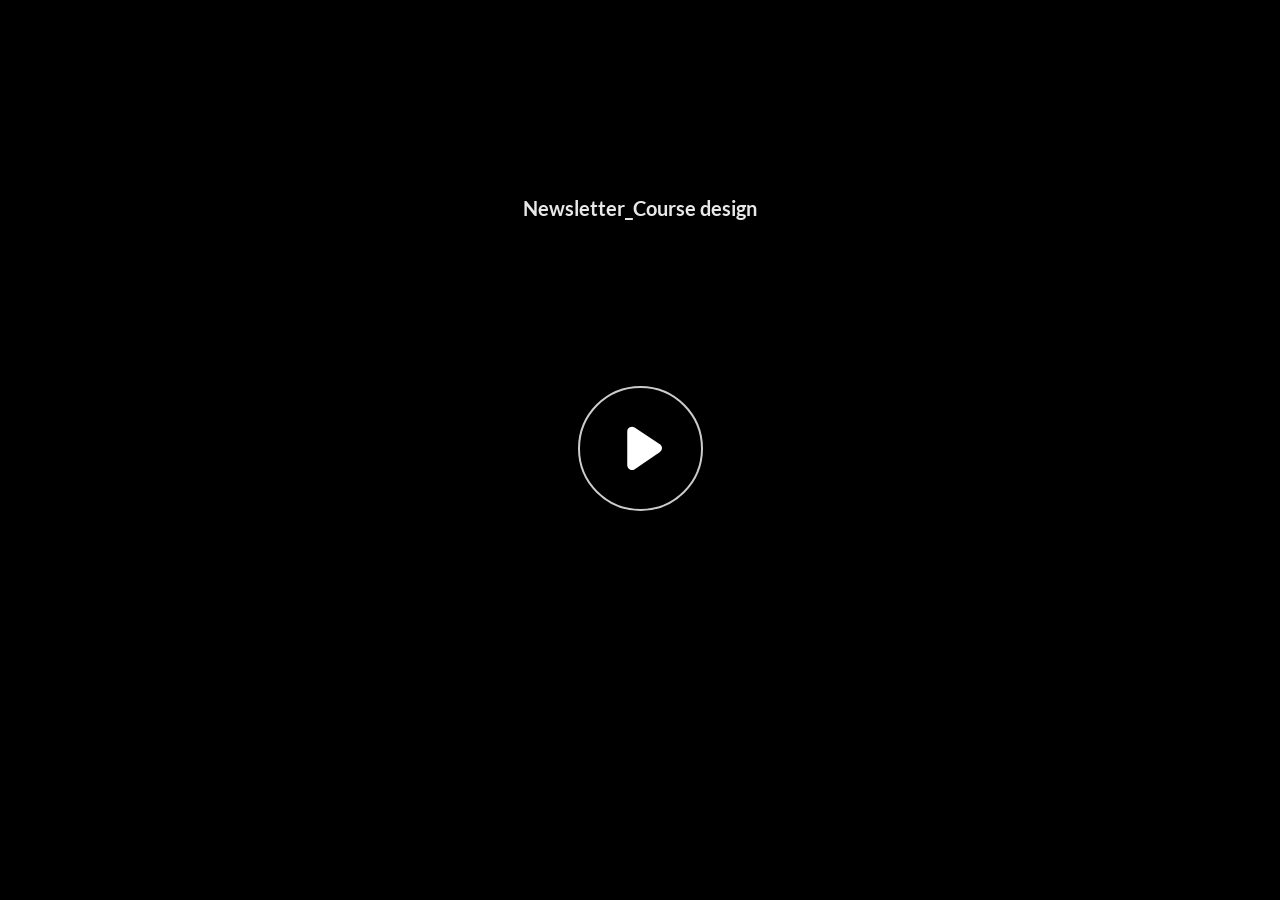
==== commit a66a7ce8: "Add files via upload" ====
--- a/index.html
+++ b/index.html
@@ -4,7 +4,7 @@
   <meta charset="utf-8">
   <!-- Created using Storyline 360 x64 - http://www.articulate.com  -->
   <!-- version: 3.101.34880.0 -->
-  <title>Newsletter</title>
+  <title>Newsletter_Course design</title>
   <meta http-equiv="x-ua-compatible" content="IE=edge"/>
   <meta name="viewport" content="width=device-width,initial-scale=1,user-scalable=no,shrink-to-fit=no,minimal-ui"/>
   <meta name="apple-mobile-web-app-capable" content="yes"/>
@@ -37,7 +37,7 @@
       aid: 'aid|62204201-b0ff-402e-9b0d-82b3d8c5f0d6',
       cid: '3ee8a6d8-429a-4010-ac25-ea498c819780',
       playerVersion: '3.101.34880.0',
-      publishTimestamp: '2026-01-28T09:23:05.2430290Z',
+      publishTimestamp: '2026-02-06T14:34:28.7384647Z',
       maxIosVideoElements: 10,
       connectionSettings: { message: 'You%20are%20offline.%20Trying%20to%20reconnect...', useDarkTheme: true, mode: 'disabled' },
       hasFeature: function(feature) {
@@ -151,7 +151,7 @@
   </script>
 
   <div class="mobile-load-title-overlay" style="display: none">
-    <div class="mobile-load-title">Newsletter</div>
+    <div class="mobile-load-title">Newsletter_Course design</div>
   </div>
 
   <div class="mobile-chrome-warning"></div>
--- a/html5/data/css/output.min.css
+++ b/html5/data/css/output.min.css
@@ -1,11 +1,11 @@
 @font-face {
-  font-family: 'LatoBold Charset1_ BoldD6DABA08';
+  font-family: 'LatoBold Charset1_ Bold92B099E7';
   src: url('[data-uri]');
   font-style: normal;
   font-weight: normal;
 }
 @font-face {
-  font-family: 'Lato Charset1_ 6TjbzaiH46786398';
+  font-family: 'Lato Charset1_ 6JfOomff4125A82E';
   src: url('[data-uri]');
   font-style: normal;
   font-weight: normal;
@@ -663,13 +663,13 @@
 }
 @font-face {
   font-family: 'Lato22AB4CAF';
-  src: url('[data-uri]');
+  src: url('[data-uri]');
   font-style: normal;
   font-weight: bold;
 }
 @font-face {
   font-family: 'Lato22AB4CAF';
-  src: url('[data-uri]');
+  src: url('[data-uri]');
   font-style: normal;
   font-weight: normal;
 }
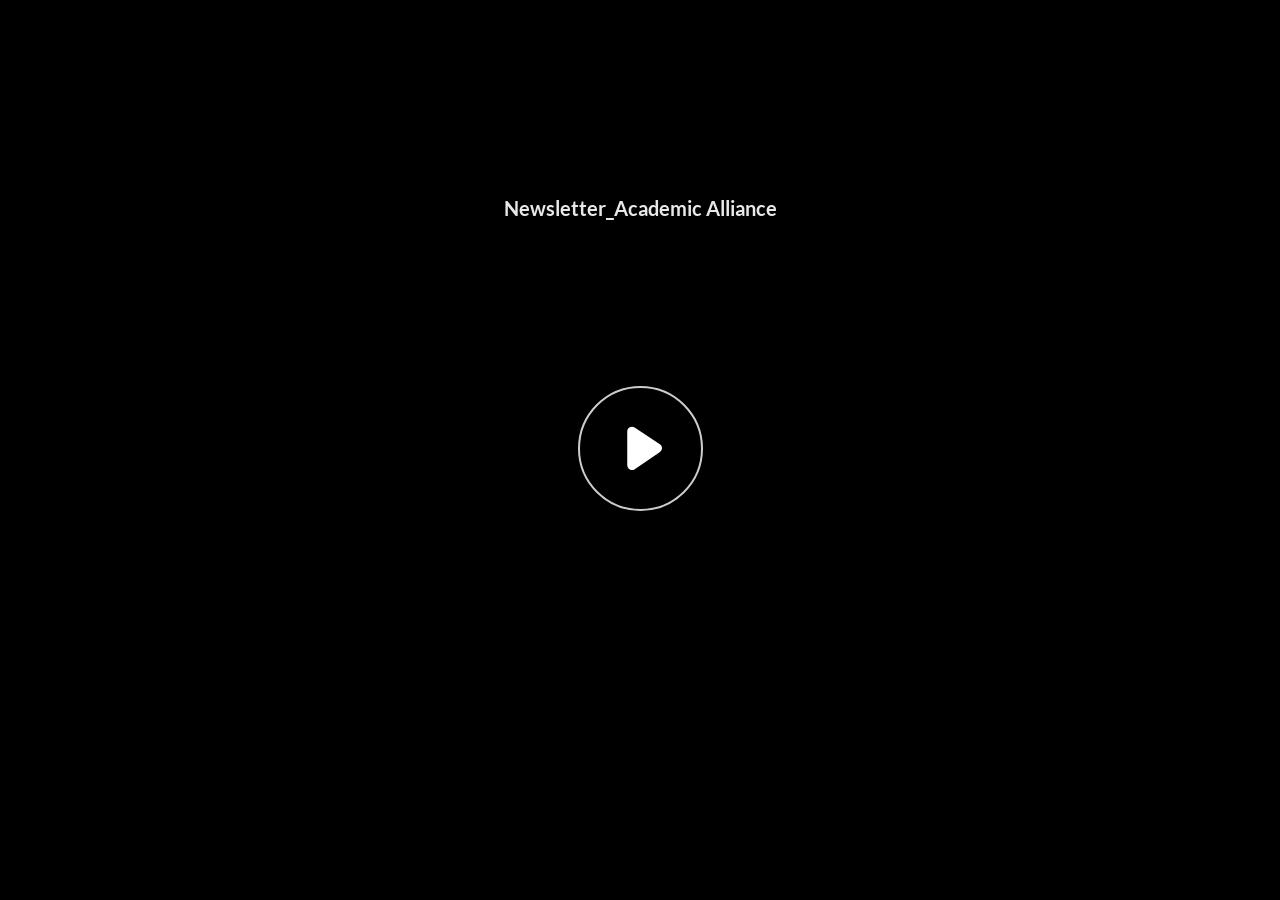
==== commit efd4f1b5: "Add files via upload" ====
--- a/index.html
+++ b/index.html
@@ -4,7 +4,7 @@
   <meta charset="utf-8">
   <!-- Created using Storyline 360 x64 - http://www.articulate.com  -->
   <!-- version: 3.101.34880.0 -->
-  <title>Newsletter_Course design</title>
+  <title>Newsletter_Academic Alliance</title>
   <meta http-equiv="x-ua-compatible" content="IE=edge"/>
   <meta name="viewport" content="width=device-width,initial-scale=1,user-scalable=no,shrink-to-fit=no,minimal-ui"/>
   <meta name="apple-mobile-web-app-capable" content="yes"/>
@@ -34,10 +34,10 @@
       suppressAnalytics: false,
       productChannel: 'stable',
       publishSource: 'storyline',
-      aid: 'aid|62204201-b0ff-402e-9b0d-82b3d8c5f0d6',
+      aid: '',
       cid: '3ee8a6d8-429a-4010-ac25-ea498c819780',
       playerVersion: '3.101.34880.0',
-      publishTimestamp: '2026-02-06T14:34:28.7384647Z',
+      publishTimestamp: '2026-03-06T11:00:25.8834503Z',
       maxIosVideoElements: 10,
       connectionSettings: { message: 'You%20are%20offline.%20Trying%20to%20reconnect...', useDarkTheme: true, mode: 'disabled' },
       hasFeature: function(feature) {
@@ -151,7 +151,7 @@
   </script>
 
   <div class="mobile-load-title-overlay" style="display: none">
-    <div class="mobile-load-title">Newsletter_Course design</div>
+    <div class="mobile-load-title">Newsletter_Academic Alliance</div>
   </div>
 
   <div class="mobile-chrome-warning"></div>
--- a/html5/data/css/output.min.css
+++ b/html5/data/css/output.min.css
@@ -1,11 +1,11 @@
 @font-face {
-  font-family: 'LatoBold Charset1_ Bold92B099E7';
+  font-family: 'LatoBold Charset1_ Bold7A1CDD73';
   src: url('[data-uri]');
   font-style: normal;
   font-weight: normal;
 }
 @font-face {
-  font-family: 'Lato Charset1_ 6JfOomff4125A82E';
+  font-family: 'Lato Charset1_ 6a0c1PUv8E6A3213';
   src: url('[data-uri]');
   font-style: normal;
   font-weight: normal;
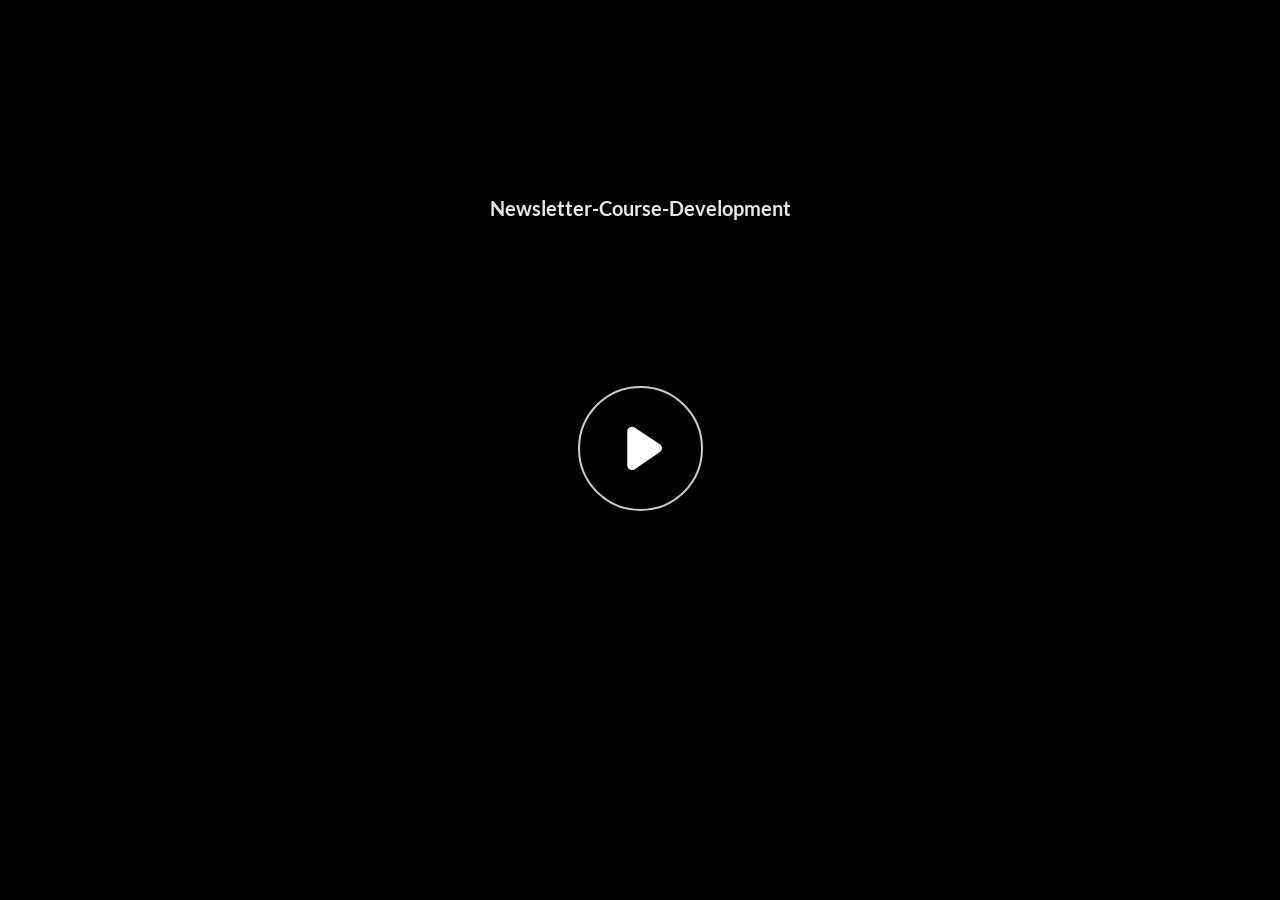
==== commit f6bb1753: "Add files via upload" ====
--- a/index.html
+++ b/index.html
@@ -4,7 +4,7 @@
   <meta charset="utf-8">
   <!-- Created using Storyline 360 x64 - http://www.articulate.com  -->
   <!-- version: 3.101.34880.0 -->
-  <title>Newsletter_Academic Alliance</title>
+  <title>Newsletter-Course-Development</title>
   <meta http-equiv="x-ua-compatible" content="IE=edge"/>
   <meta name="viewport" content="width=device-width,initial-scale=1,user-scalable=no,shrink-to-fit=no,minimal-ui"/>
   <meta name="apple-mobile-web-app-capable" content="yes"/>
@@ -37,7 +37,7 @@
       aid: '',
       cid: '3ee8a6d8-429a-4010-ac25-ea498c819780',
       playerVersion: '3.101.34880.0',
-      publishTimestamp: '2026-03-06T11:00:25.8834503Z',
+      publishTimestamp: '2026-03-06T13:07:46.5090510Z',
       maxIosVideoElements: 10,
       connectionSettings: { message: 'You%20are%20offline.%20Trying%20to%20reconnect...', useDarkTheme: true, mode: 'disabled' },
       hasFeature: function(feature) {
@@ -151,7 +151,7 @@
   </script>
 
   <div class="mobile-load-title-overlay" style="display: none">
-    <div class="mobile-load-title">Newsletter_Academic Alliance</div>
+    <div class="mobile-load-title">Newsletter-Course-Development</div>
   </div>
 
   <div class="mobile-chrome-warning"></div>
--- a/html5/data/css/output.min.css
+++ b/html5/data/css/output.min.css
@@ -1,11 +1,11 @@
 @font-face {
-  font-family: 'LatoBold Charset1_ Bold7A1CDD73';
+  font-family: 'LatoBold Charset1_ BoldC0E23E71';
   src: url('[data-uri]');
   font-style: normal;
   font-weight: normal;
 }
 @font-face {
-  font-family: 'Lato Charset1_ 6a0c1PUv8E6A3213';
+  font-family: 'Lato Charset1_ 699LdUSi065A2B75';
   src: url('[data-uri]');
   font-style: normal;
   font-weight: normal;
@@ -663,13 +663,13 @@
 }
 @font-face {
   font-family: 'Lato22AB4CAF';
-  src: url('[data-uri]');
+  src: url('[data-uri]');
   font-style: normal;
   font-weight: bold;
 }
 @font-face {
   font-family: 'Lato22AB4CAF';
-  src: url('[data-uri]');
+  src: url('[data-uri]');
   font-style: normal;
   font-weight: normal;
 }
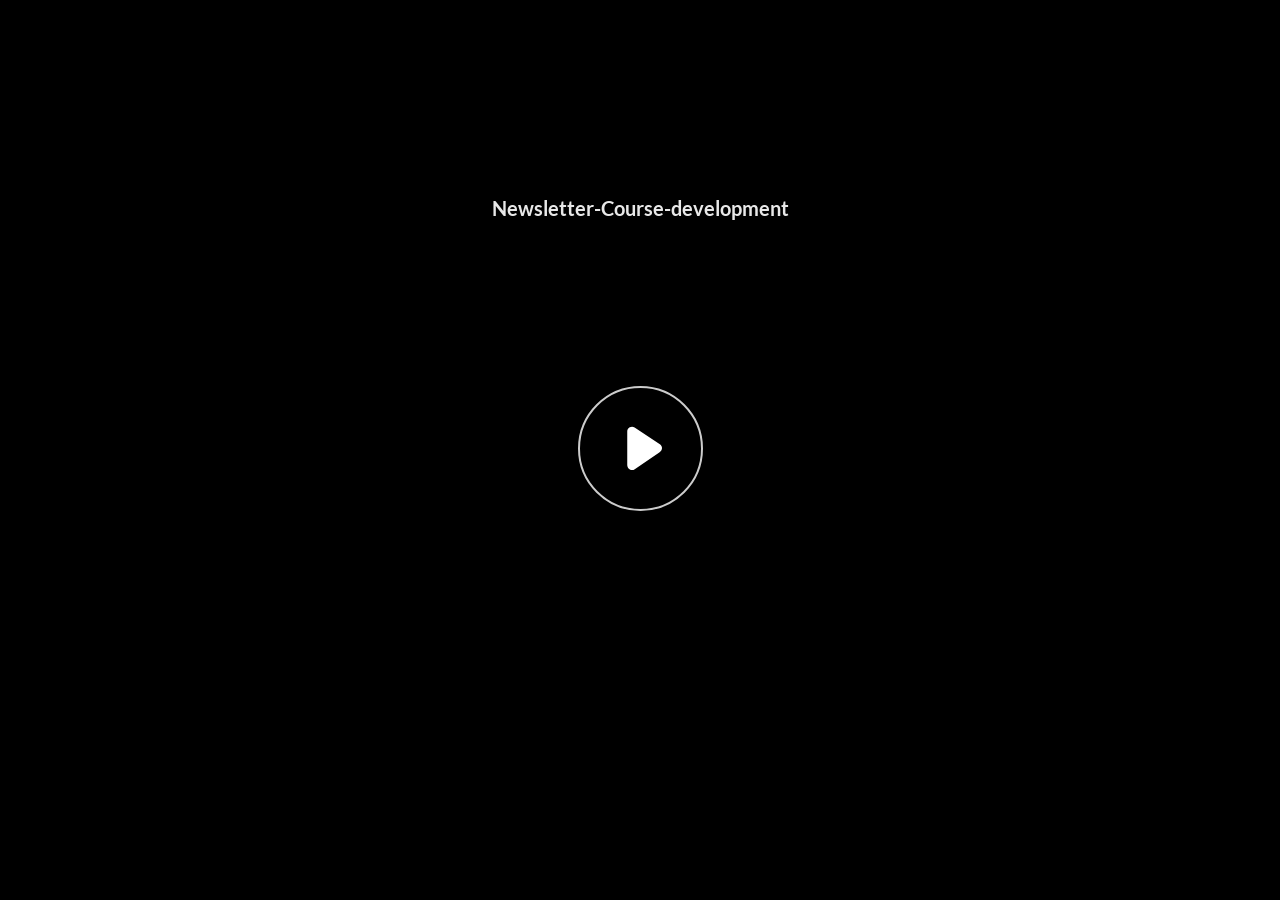
==== commit 3c513f9a: "Add files via upload" ====
--- a/index.html
+++ b/index.html
@@ -4,7 +4,7 @@
   <meta charset="utf-8">
   <!-- Created using Storyline 360 x64 - http://www.articulate.com  -->
   <!-- version: 3.101.34880.0 -->
-  <title>Newsletter-Course-Development</title>
+  <title>Newsletter-Course-development</title>
   <meta http-equiv="x-ua-compatible" content="IE=edge"/>
   <meta name="viewport" content="width=device-width,initial-scale=1,user-scalable=no,shrink-to-fit=no,minimal-ui"/>
   <meta name="apple-mobile-web-app-capable" content="yes"/>
@@ -34,10 +34,10 @@
       suppressAnalytics: false,
       productChannel: 'stable',
       publishSource: 'storyline',
-      aid: '',
+      aid: 'aid|62204201-b0ff-402e-9b0d-82b3d8c5f0d6',
       cid: '3ee8a6d8-429a-4010-ac25-ea498c819780',
       playerVersion: '3.101.34880.0',
-      publishTimestamp: '2026-03-06T13:07:46.5090510Z',
+      publishTimestamp: '2026-04-07T11:31:27.2277994Z',
       maxIosVideoElements: 10,
       connectionSettings: { message: 'You%20are%20offline.%20Trying%20to%20reconnect...', useDarkTheme: true, mode: 'disabled' },
       hasFeature: function(feature) {
@@ -151,7 +151,7 @@
   </script>
 
   <div class="mobile-load-title-overlay" style="display: none">
-    <div class="mobile-load-title">Newsletter-Course-Development</div>
+    <div class="mobile-load-title">Newsletter-Course-development</div>
   </div>
 
   <div class="mobile-chrome-warning"></div>
--- a/html5/data/css/output.min.css
+++ b/html5/data/css/output.min.css
@@ -1,11 +1,11 @@
 @font-face {
-  font-family: 'LatoBold Charset1_ BoldC0E23E71';
+  font-family: 'LatoBold Charset1_ BoldD207CBE5';
   src: url('[data-uri]');
   font-style: normal;
   font-weight: normal;
 }
 @font-face {
-  font-family: 'Lato Charset1_ 699LdUSi065A2B75';
+  font-family: 'Lato Charset1_ 6JmNmZaC5CADA8AB';
   src: url('[data-uri]');
   font-style: normal;
   font-weight: normal;
@@ -13,95 +13,95 @@
 .cs-HTML {
   background: rgba(255, 255, 255, 1);
 }
-.cs-npnxnanbnsnfns00000000001 .cs-infopanel  {
+.cs-pxabnsnfns00000000001 .cs-infopanel  {
   box-shadow: 0 1px 0 rgba(0, 0, 0, 0);
   background: rgba(255, 255, 255, 1);
 }
-.cs-npnxnanbnsnfns00000000001 .cs-infopanel .cs-link {
+.cs-pxabnsnfns00000000001 .cs-infopanel .cs-link {
   color: rgba(88, 88, 88, 1);
 }
-.cs-npnxnanbnsnfns00000000001 .cs-infopanel .cs-link:hover {
-  color: rgba(255, 255, 255, 1);
-}
-.cs-npnxnanbnsnfns00000000001 .cs-infopanel .cs-name {
+.cs-pxabnsnfns00000000001 .cs-infopanel .cs-link:hover {
+  color: rgba(255, 255, 255, 1);
+}
+.cs-pxabnsnfns00000000001 .cs-infopanel .cs-name {
   color: rgba(68, 68, 68, 1);
 }
-.cs-npnxnanbnsnfns00000000001 .cs-infopanel .cs-title {
+.cs-pxabnsnfns00000000001 .cs-infopanel .cs-title {
   color: rgba(153, 153, 153, 1);
 }
-.cs-npnxnanbnsnfns00000000001 .cs-infopanelpopup  {
+.cs-pxabnsnfns00000000001 .cs-infopanelpopup  {
   box-shadow: 0 1px 0 rgba(0, 0, 0, 0);
   background: rgba(0, 0, 0, 0);
 }
-.cs-npnxnanbnsnfns00000000001 .cs-infopanelpopup .cs-link {
+.cs-pxabnsnfns00000000001 .cs-infopanelpopup .cs-link {
   color: rgba(255, 0, 0, 1);
 }
-.cs-npnxnanbnsnfns00000000001 .cs-infopanelpopup .cs-link:hover {
-  color: rgba(255, 255, 255, 1);
-}
-.cs-npnxnanbnsnfns00000000001 .cs-infopanelpopup .cs-name {
-  color: rgba(255, 255, 255, 1);
-}
-.cs-npnxnanbnsnfns00000000001 .cs-infopanelpopup .cs-bio {
+.cs-pxabnsnfns00000000001 .cs-infopanelpopup .cs-link:hover {
+  color: rgba(255, 255, 255, 1);
+}
+.cs-pxabnsnfns00000000001 .cs-infopanelpopup .cs-name {
+  color: rgba(255, 255, 255, 1);
+}
+.cs-pxabnsnfns00000000001 .cs-infopanelpopup .cs-bio {
   color: rgba(88, 88, 88, 1);
 }
-.cs-npnxnanbnsnfns00000000001 .cs-timer  {
+.cs-pxabnsnfns00000000001 .cs-timer  {
   color: rgba(88, 88, 88, 1);
 }
-.cs-npnxnanbnsnfns00000000001 .cs-duration stop:first-child {
+.cs-pxabnsnfns00000000001 .cs-duration stop:first-child {
   stop-color: rgba(220, 220, 220, 1);
 }
-.cs-npnxnanbnsnfns00000000001 .cs-duration stop:last-child {
+.cs-pxabnsnfns00000000001 .cs-duration stop:last-child {
   stop-color: rgba(220, 220, 220, 1);
 }
-.cs-npnxnanbnsnfns00000000001 .cs-elapsed stop:first-child {
+.cs-pxabnsnfns00000000001 .cs-elapsed stop:first-child {
   stop-color: rgba(254, 227, 71, 1);
 }
-.cs-npnxnanbnsnfns00000000001 .cs-elapsed stop:last-child {
+.cs-pxabnsnfns00000000001 .cs-elapsed stop:last-child {
   stop-color: rgba(254, 227, 71, 1);
 }
-.cs-npnxnanbnsnfns00000000001 .cs-timer .cs-pie .cs-innerstroke {
+.cs-pxabnsnfns00000000001 .cs-timer .cs-pie .cs-innerstroke {
   stroke: rgba(199, 199, 199, 1);
 }
-.cs-npnxnanbnsnfns00000000001 .cs-timer .cs-pie .cs-innerborder {
+.cs-pxabnsnfns00000000001 .cs-timer .cs-pie .cs-innerborder {
   stroke: rgba(255, 255, 255, 1);
 }
-.cs-npnxnanbnsnfns00000000001 .cs-window  {
+.cs-pxabnsnfns00000000001 .cs-window  {
   box-shadow: 0 8px 5px rgba(0, 0, 0, 0.2);
   border-color: rgba(49, 99, 0, 1);
   background: rgba(250, 250, 250, 1);
   color: rgba(70, 70, 70, 1);
 }
-.cs-npnxnanbnsnfns00000000001 .cs-window .cs-diva {
-  border-color: rgba(0, 0, 0, 0);
-}
-.cs-npnxnanbnsnfns00000000001 .cs-window .cs-divb {
-  border-color: rgba(0, 0, 0, 0);
-}
-.cs-npnxnanbnsnfns00000000001 .cs-editor .cs-editor-slide {
-  color: rgba(255, 255, 255, 1);
-}
-.cs-npnxnanbnsnfns00000000001 .cs-editor .cs-editor-html {
-  color: rgba(70, 70, 70, 1);
-}
-.cs-npnxnanbnsnfns00000000001 .cs-editor .cs-editor-button {
+.cs-pxabnsnfns00000000001 .cs-window .cs-diva {
+  border-color: rgba(0, 0, 0, 0);
+}
+.cs-pxabnsnfns00000000001 .cs-window .cs-divb {
+  border-color: rgba(0, 0, 0, 0);
+}
+.cs-pxabnsnfns00000000001 .cs-editor .cs-editor-slide {
+  color: rgba(255, 255, 255, 1);
+}
+.cs-pxabnsnfns00000000001 .cs-editor .cs-editor-html {
+  color: rgba(70, 70, 70, 1);
+}
+.cs-pxabnsnfns00000000001 .cs-editor .cs-editor-button {
   text-shadow: 0 1px 0 rgba(0, 0, 0, 0);
   color: rgba(255, 255, 255, 1);
   border-color: rgba(33, 68, 0, 1);
   background: rgba(60, 124, 0, 1);
 }
-.cs-npnxnanbnsnfns00000000001 .cs-editor .cs-editor-button:hover {
+.cs-pxabnsnfns00000000001 .cs-editor .cs-editor-button:hover {
   background: rgba(66, 142, 0, 1);
 }
-.cs-npnxnanbnsnfns00000000001 .cs-editor .cs-editor-button:active {
+.cs-pxabnsnfns00000000001 .cs-editor .cs-editor-button:active {
   background: rgba(46, 93, 0, 1);
 }
-.cs-npnxnanbnsnfns00000000001 .cs-listitem  {
+.cs-pxabnsnfns00000000001 .cs-listitem  {
   color: rgba(70, 70, 70, 1);
   border-color: none;
   border: 1px solid transparent;
 }
-.cs-npnxnanbnsnfns00000000001 .cs-listitem:hover {
+.cs-pxabnsnfns00000000001 .cs-listitem:hover {
   background: rgba(0, 0, 0, 0.05);
   border-color: rgba(142, 143, 142, 1) !important;
   border-width: 1px;
@@ -109,7 +109,7 @@
   border-style: solid;
   box-sizing: border-box;
 }
-.cs-npnxnanbnsnfns00000000001 .cs-listitem.hover {
+.cs-pxabnsnfns00000000001 .cs-listitem.hover {
   background: rgba(0, 0, 0, 0.05);
   border-color: rgba(142, 143, 142, 1) !important;
   border-width: 1px;
@@ -117,39 +117,39 @@
   border-style: solid;
   box-sizing: border-box;
 }
-.cs-npnxnanbnsnfns00000000001 .cs-glossary  {
-  color: rgba(70, 70, 70, 1);
-}
-.cs-npnxnanbnsnfns00000000001 .cs-glossary .cs-scrolling-panel {
-  background: rgba(0, 0, 0, 0);
-}
-.cs-npnxnanbnsnfns00000000001 .cs-glossary .cs-term.cs-selected .cs-choice-list-trigger {
-  color: rgba(255, 255, 255, 1);
-  background: rgba(255, 255, 255, 1);
-}
-.cs-npnxnanbnsnfns00000000001 .cs-glossary .cs-term.cs-selected .cs-choice-list-trigger:focus {
-  color: rgba(255, 255, 255, 1);
-  background: rgba(255, 255, 255, 1);
-}
-.cs-npnxnanbnsnfns00000000001 .cs-glossary .cs-term:hover .cs-choice-list-trigger {
+.cs-pxabnsnfns00000000001 .cs-glossary  {
+  color: rgba(70, 70, 70, 1);
+}
+.cs-pxabnsnfns00000000001 .cs-glossary .cs-scrolling-panel {
+  background: rgba(0, 0, 0, 0);
+}
+.cs-pxabnsnfns00000000001 .cs-glossary .cs-term.cs-selected .cs-choice-list-trigger {
+  color: rgba(255, 255, 255, 1);
+  background: rgba(255, 255, 255, 1);
+}
+.cs-pxabnsnfns00000000001 .cs-glossary .cs-term.cs-selected .cs-choice-list-trigger:focus {
+  color: rgba(255, 255, 255, 1);
+  background: rgba(255, 255, 255, 1);
+}
+.cs-pxabnsnfns00000000001 .cs-glossary .cs-term:hover .cs-choice-list-trigger {
   background: rgba(70, 70, 70, 1);
 }
-.cs-npnxnanbnsnfns00000000001 .cs-glossary .cs-term.hover .cs-choice-list-trigger {
+.cs-pxabnsnfns00000000001 .cs-glossary .cs-term.hover .cs-choice-list-trigger {
   background: rgba(70, 70, 70, 1);
 }
-.cs-npnxnanbnsnfns00000000001 .cs-glossary .cs-term .cs-choice-list-trigger:focus {
+.cs-pxabnsnfns00000000001 .cs-glossary .cs-term .cs-choice-list-trigger:focus {
   background: rgba(70, 70, 70, 1);
 }
-.cs-npnxnanbnsnfns00000000001 .cs-glossary .cs-diva {
-  border-color: rgba(0, 0, 0, 0);
-}
-.cs-npnxnanbnsnfns00000000001 .cs-glossary .cs-divb {
-  border-color: rgba(0, 0, 0, 0);
-}
-.cs-npnxnanbnsnfns00000000001 .cs-glossary .cs-divc {
-  border-color: rgba(0, 0, 0, 0);
-}
-.cs-npnxnanbnsnfns00000000001 .cs-glossary .cs-heading {
+.cs-pxabnsnfns00000000001 .cs-glossary .cs-diva {
+  border-color: rgba(0, 0, 0, 0);
+}
+.cs-pxabnsnfns00000000001 .cs-glossary .cs-divb {
+  border-color: rgba(0, 0, 0, 0);
+}
+.cs-pxabnsnfns00000000001 .cs-glossary .cs-divc {
+  border-color: rgba(0, 0, 0, 0);
+}
+.cs-pxabnsnfns00000000001 .cs-glossary .cs-heading {
   color: rgba(44, 47, 48, 1);
   font-weight: 700;
 }
@@ -158,225 +158,225 @@
   line-height: 1.4em;
   font-size: 103.769%;
 }
-.cs-npnxnanbnsnfns00000000001 .cs-resource .cs-separator {
-  border-color: rgba(0, 0, 0, 0);
-}
-.cs-npnxnanbnsnfns00000000001 .cs-outline  {
+.cs-pxabnsnfns00000000001 .cs-resource .cs-separator {
+  border-color: rgba(0, 0, 0, 0);
+}
+.cs-pxabnsnfns00000000001 .cs-outline  {
   color: rgba(45, 45, 45, 1);
 }
-.cs-npnxnanbnsnfns00000000001 .cs-outline .cs-diva {
-  border-color: rgba(0, 0, 0, 0);
-}
-.cs-npnxnanbnsnfns00000000001 .cs-outline .cs-divb {
-  border-color: rgba(0, 0, 0, 0);
-}
-.cs-npnxnanbnsnfns00000000001 .cs-outline .cs-divc {
-  border-color: rgba(0, 0, 0, 0);
-}
-.cs-npnxnanbnsnfns00000000001 .cs-outline .cs-search-filter:hover {
+.cs-pxabnsnfns00000000001 .cs-outline .cs-diva {
+  border-color: rgba(0, 0, 0, 0);
+}
+.cs-pxabnsnfns00000000001 .cs-outline .cs-divb {
+  border-color: rgba(0, 0, 0, 0);
+}
+.cs-pxabnsnfns00000000001 .cs-outline .cs-divc {
+  border-color: rgba(0, 0, 0, 0);
+}
+.cs-pxabnsnfns00000000001 .cs-outline .cs-search-filter:hover {
   color: rgba(0, 0, 0, 0);
 }
-.cs-npnxnanbnsnfns00000000001 .cs-outline .cs-search-filter.hover {
+.cs-pxabnsnfns00000000001 .cs-outline .cs-search-filter.hover {
   color: rgba(0, 0, 0, 0);
 }
-.cs-npnxnanbnsnfns00000000001 .cs-transcript  {
-  color: rgba(255, 255, 255, 1);
-}
-.cs-npnxnanbnsnfns00000000001 .cs-transcript .cs-div {
-  border-color: rgba(0, 0, 0, 0);
-}
-.cs-npnxnanbnsnfns00000000001 .cs-tabs:not(.topmenu-item) {
+.cs-pxabnsnfns00000000001 .cs-transcript  {
+  color: rgba(255, 255, 255, 1);
+}
+.cs-pxabnsnfns00000000001 .cs-transcript .cs-div {
+  border-color: rgba(0, 0, 0, 0);
+}
+.cs-pxabnsnfns00000000001 .cs-tabs:not(.topmenu-item) {
   color: rgba(39, 43, 44, 1);
 }
-.cs-npnxnanbnsnfns00000000001 .cs-tabs .cs-inner-button:not(.topmenu-item) {
+.cs-pxabnsnfns00000000001 .cs-tabs .cs-inner-button:not(.topmenu-item) {
   text-shadow: 0 1px 0 rgba(0, 0, 0, 0);
 }
-.cs-npnxnanbnsnfns00000000001 .cs-tabs:hover:not(.topmenu-item) {
+.cs-pxabnsnfns00000000001 .cs-tabs:hover:not(.topmenu-item) {
   color: rgba(39, 43, 44, 1);
 }
-.cs-npnxnanbnsnfns00000000001 .cs-tabs.cs-selected {
+.cs-pxabnsnfns00000000001 .cs-tabs.cs-selected {
   background: rgba(0, 0, 0, 0);
   color: rgba(39, 43, 44, 1);
 }
-.cs-npnxnanbnsnfns00000000001 .cs-seekcontrol  {
-  background: rgba(0, 0, 0, 0);
-  border-color: rgba(0, 0, 0, 0);
-}
-.cs-npnxnanbnsnfns00000000001 .cs-seekcontrol .cs-button:hover .cs-icon {
+.cs-pxabnsnfns00000000001 .cs-seekcontrol  {
+  background: rgba(0, 0, 0, 0);
+  border-color: rgba(0, 0, 0, 0);
+}
+.cs-pxabnsnfns00000000001 .cs-seekcontrol .cs-button:hover .cs-icon {
   fill: rgba(255, 255, 255, 1);
 }
-.cs-npnxnanbnsnfns00000000001 .cs-seekcontrol .cs-button.hover .cs-icon {
+.cs-pxabnsnfns00000000001 .cs-seekcontrol .cs-button.hover .cs-icon {
   fill: rgba(255, 255, 255, 1);
 }
-.cs-npnxnanbnsnfns00000000001 .cs-seekcontrol .cs-button .cs-icon-shadow {
+.cs-pxabnsnfns00000000001 .cs-seekcontrol .cs-button .cs-icon-shadow {
   fill: rgba(0, 0, 0, 0);
 }
-.cs-npnxnanbnsnfns00000000001 .cs-seekcontrol .cs-button .cs-icon {
+.cs-pxabnsnfns00000000001 .cs-seekcontrol .cs-button .cs-icon {
   fill: rgba(140, 140, 140, 1);
 }
-.cs-npnxnanbnsnfns00000000001 .cs-seekcontrol .cs-seek .cs-fill {
+.cs-pxabnsnfns00000000001 .cs-seekcontrol .cs-seek .cs-fill {
   background: rgba(255, 255, 255, 0.6);
 }
-.cs-npnxnanbnsnfns00000000001 .cs-seekcontrol .cs-seek {
+.cs-pxabnsnfns00000000001 .cs-seekcontrol .cs-seek {
   background: rgba(142, 143, 142, 1);
   border-color: rgba(0, 0, 0, 0);
 }
-.cs-npnxnanbnsnfns00000000001 .cs-searchinput .cs-input {
-  color: rgba(70, 70, 70, 1);
-  border-color: rgba(0, 0, 0, 0);
-  background: rgba(0, 0, 0, 0.05);
-}
-.cs-npnxnanbnsnfns00000000001 .cs-searchinput .cs-input:focus {
+.cs-pxabnsnfns00000000001 .cs-searchinput .cs-input {
+  color: rgba(70, 70, 70, 1);
+  border-color: rgba(0, 0, 0, 0);
+  background: rgba(0, 0, 0, 0.05);
+}
+.cs-pxabnsnfns00000000001 .cs-searchinput .cs-input:focus {
   color: rgba(44, 47, 48, 1);
   background: rgba(41, 41, 41, 1);
 }
-.cs-npnxnanbnsnfns00000000001 .cs-searchinput .cs-input:hover {
+.cs-pxabnsnfns00000000001 .cs-searchinput .cs-input:hover {
   box-shadow: inset 0 0 1px 0 rgba(69, 126, 19, 0);
 }
-.cs-npnxnanbnsnfns00000000001 .cs-searchinput .cs-input.hover {
+.cs-pxabnsnfns00000000001 .cs-searchinput .cs-input.hover {
   box-shadow: inset 0 0 1px 0 rgba(69, 126, 19, 0);
 }
-.cs-npnxnanbnsnfns00000000001 .cs-searchinput .cs-button .cs-icon {
+.cs-pxabnsnfns00000000001 .cs-searchinput .cs-button .cs-icon {
   fill: rgba(88, 88, 88, 1);
 }
-.cs-npnxnanbnsnfns00000000001 .cs-searchinput .cs-button:hover {
+.cs-pxabnsnfns00000000001 .cs-searchinput .cs-button:hover {
   fill: rgba(63, 133, 0, 1);
 }
-.cs-npnxnanbnsnfns00000000001 .cs-searchinput .cs-button.hover {
+.cs-pxabnsnfns00000000001 .cs-searchinput .cs-button.hover {
   fill: rgba(63, 133, 0, 1);
 }
-.cs-npnxnanbnsnfns00000000001 .cs-menu  {
+.cs-pxabnsnfns00000000001 .cs-menu  {
   box-shadow: 0 1px 0 rgba(0, 0, 0, 0);
   background: rgba(250, 250, 250, 1);
 }
-.cs-npnxnanbnsnfns00000000001 .cs-topmenu-item.active .cs-tab {
+.cs-pxabnsnfns00000000001 .cs-topmenu-item.active .cs-tab {
   background: rgba(250, 250, 250, 1);
 }
-.cs-npnxnanbnsnfns00000000001 .cs-logo  {
+.cs-pxabnsnfns00000000001 .cs-logo  {
   box-shadow: 0 1px 0 rgba(37, 75, 0, 1);
   background: rgba(255, 255, 255, 0);
 }
-.cs-npnxnanbnsnfns00000000001 .cs-checkbox  {
-  color: rgba(255, 255, 255, 1);
-}
-.cs-npnxnanbnsnfns00000000001 .cs-checkbox:hover {
+.cs-pxabnsnfns00000000001 .cs-checkbox  {
+  color: rgba(255, 255, 255, 1);
+}
+.cs-pxabnsnfns00000000001 .cs-checkbox:hover {
   border-color: rgba(175, 221, 130, 1);
 }
-.cs-npnxnanbnsnfns00000000001 .cs-checkbox.hover {
+.cs-pxabnsnfns00000000001 .cs-checkbox.hover {
   border-color: rgba(175, 221, 130, 1);
 }
-.cs-npnxnanbnsnfns00000000001 .cs-checkbox .cs-box {
+.cs-pxabnsnfns00000000001 .cs-checkbox .cs-box {
   color: rgba(255, 255, 255, 1);
   border-color: rgba(42, 83, 0, 1);
 }
-.cs-npnxnanbnsnfns00000000001 .cs-checkbox .cs-box:checked::after {
+.cs-pxabnsnfns00000000001 .cs-checkbox .cs-box:checked::after {
   color: rgba(43, 196, 0, 1);
 }
-.cs-npnxnanbnsnfns00000000001 .cs-button  {
+.cs-pxabnsnfns00000000001 .cs-button  {
   text-shadow: 0 1px 0 rgba(0, 0, 0, 0);
   color: rgba(88, 88, 88, 1);
   border-color: rgba(0, 0, 0, 0);
   background: rgba(0, 0, 0, 0);
   box-shadow: 0 1px 0 rgba(0, 0, 0, 0);
 }
-.cs-npnxnanbnsnfns00000000001 .cs-button .cs-icon {
+.cs-pxabnsnfns00000000001 .cs-button .cs-icon {
   fill: rgba(88, 88, 88, 1);
 }
-.cs-npnxnanbnsnfns00000000001 .cs-button .cs-icon-shadow {
+.cs-pxabnsnfns00000000001 .cs-button .cs-icon-shadow {
   fill: rgba(0, 0, 0, 0);
 }
-.cs-npnxnanbnsnfns00000000001 .cs-button:hover {
+.cs-pxabnsnfns00000000001 .cs-button:hover {
   background: rgba(39, 43, 44, 1);
 }
-.cs-npnxnanbnsnfns00000000001 .cs-button.hover {
+.cs-pxabnsnfns00000000001 .cs-button.hover {
   background: rgba(39, 43, 44, 1);
 }
-.cs-npnxnanbnsnfns00000000001 .cs-button:active {
-  background: rgba(0, 0, 0, 0);
-}
-.cs-npnxnanbnsnfns00000000001 .cs-button.cs-disabled:hover {
-  background: rgba(0, 0, 0, 0);
-}
-.cs-npnxnanbnsnfns00000000001 .cs-button.cs-disabled.hover {
-  background: rgba(0, 0, 0, 0);
-}
-.cs-npnxnanbnsnfns00000000001 .cs-button.cs-disabled:active {
-  background: rgba(0, 0, 0, 0);
-}
-.cs-npnxnanbnsnfns00000000001 .cs-button.cs-volume:hover {
-  background: rgba(0, 0, 0, 0);
-}
-.cs-npnxnanbnsnfns00000000001 .cs-button.cs-volume.hover {
-  background: rgba(0, 0, 0, 0);
-}
-.cs-npnxnanbnsnfns00000000001 .cs-button.cs-volume:active {
-  background: rgba(0, 0, 0, 0);
-}
-.cs-npnxnanbnsnfns00000000001.cs-base  {
+.cs-pxabnsnfns00000000001 .cs-button:active {
+  background: rgba(0, 0, 0, 0);
+}
+.cs-pxabnsnfns00000000001 .cs-button.cs-disabled:hover {
+  background: rgba(0, 0, 0, 0);
+}
+.cs-pxabnsnfns00000000001 .cs-button.cs-disabled.hover {
+  background: rgba(0, 0, 0, 0);
+}
+.cs-pxabnsnfns00000000001 .cs-button.cs-disabled:active {
+  background: rgba(0, 0, 0, 0);
+}
+.cs-pxabnsnfns00000000001 .cs-button.cs-volume:hover {
+  background: rgba(0, 0, 0, 0);
+}
+.cs-pxabnsnfns00000000001 .cs-button.cs-volume.hover {
+  background: rgba(0, 0, 0, 0);
+}
+.cs-pxabnsnfns00000000001 .cs-button.cs-volume:active {
+  background: rgba(0, 0, 0, 0);
+}
+.cs-pxabnsnfns00000000001.cs-base  {
   color: rgba(88, 88, 88, 1);
   border-color: rgba(255, 255, 255, 0);
   background: rgba(255, 255, 255, 1);
 }
-.cs-npnxnanbnsnfns00000000001.cs-base .cs-separator .cs-diva {
+.cs-pxabnsnfns00000000001.cs-base .cs-separator .cs-diva {
   background: rgba(250, 250, 250, 1);
 }
-.cs-npnxnanbnsnfns00000000001.cs-base .cs-separator .cs-divb {
-  background: rgba(0, 0, 0, 0);
-}
-.cs-npnxnanbnsnfns00000000001.cs-base .cs-topmenu-item.active .cs-tab {
+.cs-pxabnsnfns00000000001.cs-base .cs-separator .cs-divb {
+  background: rgba(0, 0, 0, 0);
+}
+.cs-pxabnsnfns00000000001.cs-base .cs-topmenu-item.active .cs-tab {
   border-color: rgba(250, 250, 250, 1);
 }
-.cs-npnxnanbnsnfns00000000001.cs-base .cs-topmenu-item.active .cs-panel {
+.cs-pxabnsnfns00000000001.cs-base .cs-topmenu-item.active .cs-panel {
   border-color: rgba(250, 250, 250, 1);
 }
-.cs-npnxnanbnsnfns00000000001.cs-base .cs-left {
+.cs-pxabnsnfns00000000001.cs-base .cs-left {
   background: rgba(250, 250, 250, 1);
 }
-.cs-npnxnanbnsnfns00000000001.cs-base .cs-area-primary .cs-slide-container {
-  background: rgba(255, 255, 255, 1);
-}
-.cs-npnxnanbnsnfns00000000001.cs-base.cs-custom-theme .cs-brandhighlight-bg {
+.cs-pxabnsnfns00000000001.cs-base .cs-area-primary .cs-slide-container {
+  background: rgba(255, 255, 255, 1);
+}
+.cs-pxabnsnfns00000000001.cs-base.cs-custom-theme .cs-brandhighlight-bg {
   background: rgba(72, 147, 184, 1) !important;
 }
-.cs-npnxnanbnsnfns00000000001.cs-base.cs-custom-theme .cs-brandhighlight-secondary-bg {
+.cs-pxabnsnfns00000000001.cs-base.cs-custom-theme .cs-brandhighlight-secondary-bg {
   background: rgba(72, 147, 184, 1) !important;
 }
-.cs-npnxnanbnsnfns00000000001.cs-base.cs-custom-theme .cs-brandhighlight-border {
+.cs-pxabnsnfns00000000001.cs-base.cs-custom-theme .cs-brandhighlight-border {
   border-color: rgba(72, 147, 184, 1) !important;
 }
-.cs-npnxnanbnsnfns00000000001.cs-base.cs-custom-theme .cs-brandhighlight-text {
+.cs-pxabnsnfns00000000001.cs-base.cs-custom-theme .cs-brandhighlight-text {
   color: rgba(72, 147, 184, 1) !important;
 }
-.cs-npnxnanbnsnfns00000000001.cs-base.cs-custom-theme .cs-brandhighlight-fill {
+.cs-pxabnsnfns00000000001.cs-base.cs-custom-theme .cs-brandhighlight-fill {
   fill: rgba(72, 147, 184, 1) !important;
 }
-.cs-npnxnanbnsnfns00000000001.cs-base.cs-custom-theme .cs-listitem.cs-selected {
+.cs-pxabnsnfns00000000001.cs-base.cs-custom-theme .cs-listitem.cs-selected {
   background-color: rgba(0, 0, 0, 0.05) !important;
 }
-.cs-npnxnanbnsnfns00000000001 .cs-volume::-moz-range-thumb {
+.cs-pxabnsnfns00000000001 .cs-volume::-moz-range-thumb {
   border-color: rgba(43, 85, 0, 1);
   box-shadow: inset 0 0 1px 0 rgba(43, 85, 0, 1);
   background: rgba(255, 255, 255, 1);
 }
-.cs-npnxnanbnsnfns00000000001 .cs-volume::-ms-thumb {
+.cs-pxabnsnfns00000000001 .cs-volume::-ms-thumb {
   border-color: rgba(43, 85, 0, 1);
   box-shadow: inset 0 0 1px 0 rgba(43, 85, 0, 1);
   background: rgba(255, 255, 255, 1);
 }
-.cs-npnxnanbnsnfns00000000001 .cs-volume::-webkit-slider-thumb {
+.cs-pxabnsnfns00000000001 .cs-volume::-webkit-slider-thumb {
   border-color: rgba(43, 85, 0, 1);
   box-shadow: inset 0 0 1px 0 rgba(43, 85, 0, 1);
   background: rgba(255, 255, 255, 1);
 }
-.cs-npnxnanbnsnfns00000000001 .cs-volume::-moz-range-track {
+.cs-pxabnsnfns00000000001 .cs-volume::-moz-range-track {
   border-color: rgba(66, 140, 1, 1);
   background: rgba(142, 143, 142, 1);
 }
-.cs-npnxnanbnsnfns00000000001 .cs-volume::-ms-track {
+.cs-pxabnsnfns00000000001 .cs-volume::-ms-track {
   border-color: rgba(66, 140, 1, 1);
   background: rgba(142, 143, 142, 1);
 }
-.cs-npnxnanbnsnfns00000000001 .cs-volume::-webkit-slider-runnable-track {
+.cs-pxabnsnfns00000000001 .cs-volume::-webkit-slider-runnable-track {
   border-color: rgba(66, 140, 1, 1);
   background: rgba(142, 143, 142, 1);
 }
@@ -390,185 +390,185 @@
   border-color: transparent;
   outline: 2px transparent solid;
 }
-.cs-npnxnanbnsnfns00000000001 .cs-listitem:hover {
+.cs-pxabnsnfns00000000001 .cs-listitem:hover {
   color: none;
 }
-.cs-npnxnanbnsnfns00000000001 .cs-listitem.hover {
+.cs-pxabnsnfns00000000001 .cs-listitem.hover {
   color: none;
 }
-.cs-npnxnanbnsnfns00000000001 .cs-listitem.cs-viewed {
+.cs-pxabnsnfns00000000001 .cs-listitem.cs-viewed {
   color: #464646;
 }
-.cs-npnxnanbnsnfns00000000001 .cs-listitem {
+.cs-pxabnsnfns00000000001 .cs-listitem {
   color: #464646;
 }
-.cs-npnxnanbnsnfns00000000001 .cs-listitem:hover .cs-icon-carrot * {
+.cs-pxabnsnfns00000000001 .cs-listitem:hover .cs-icon-carrot * {
   fill: none;
 }
-.cs-npnxnanbnsnfns00000000001 .cs-listitem.hover .cs-icon-carrot * {
+.cs-pxabnsnfns00000000001 .cs-listitem.hover .cs-icon-carrot * {
   fill: none;
 }
-.cs-npnxnanbnsnfns00000000001 .cs-listitem .cs-icon-carrot {
+.cs-pxabnsnfns00000000001 .cs-listitem .cs-icon-carrot {
   color: none;
   top: calc(3px);
 }
-.cs-npnxnanbnsnfns00000000001 .cs-listitem .cs-icon-carrot .cs-shadow {
+.cs-pxabnsnfns00000000001 .cs-listitem .cs-icon-carrot .cs-shadow {
   color: #2C2F30;
 }
-.cs-npnxnanbnsnfns00000000001 .item-collapsible .is-scene {
+.cs-pxabnsnfns00000000001 .item-collapsible .is-scene {
   color: #2C2F30 !important;
   font-weight: 700;
 }
-.cs-npnxnanbnsnfns00000000001 .is-scene .cs-icon-carrot * {
+.cs-pxabnsnfns00000000001 .is-scene .cs-icon-carrot * {
   color: #2C2F30 !important;
   font-weight: 700;
 }
-.cs-npnxnanbnsnfns00000000001 .is-scene:not(.outline-links-collapse) > a {
+.cs-pxabnsnfns00000000001 .is-scene:not(.outline-links-collapse) > a {
   color: #2C2F30;
 }
-.cs-npnxnanbnsnfns00000000001 .is-scene:not(.outline-links-collapse) .cs-icon-carrot * {
+.cs-pxabnsnfns00000000001 .is-scene:not(.outline-links-collapse) .cs-icon-carrot * {
   fill: none !important;
   color: #2C2F30 !important;
 }
-.cs-npnxnanbnsnfns00000000001 .tabs, .cs-npnxnanbnsnfns00000000001 .cs-logo {
+.cs-pxabnsnfns00000000001 .tabs, .cs-pxabnsnfns00000000001 .cs-logo {
   border-bottom: 1px solid rgba(142, 143, 142, 1);
 }
-.cs-npnxnanbnsnfns00000000001 .area-secondary-wrapper:after {
+.cs-pxabnsnfns00000000001 .area-secondary-wrapper:after {
   background-image: url('[data-uri]');
   background-size: 100%;
 }
-.cs-npnxnanbnsnfns00000000001 .panel-footer {
+.cs-pxabnsnfns00000000001 .panel-footer {
   background: #FAFAFA;
 }
-.cs-npnxnanbnsnfns00000000001 #outline-search {
+.cs-pxabnsnfns00000000001 #outline-search {
   background: rgba(0, 0, 0, 0.05);
   border-color: rgba(142, 143, 142, 1);
   border-width: 1px;
   border-style: solid;
 }
-.cs-npnxnanbnsnfns00000000001 .topmenu-panel #outline-search {
+.cs-pxabnsnfns00000000001 .topmenu-panel #outline-search {
   background: #EAEAEA;
 }
-.cs-npnxnanbnsnfns00000000001 .search-icon circle, .cs-npnxnanbnsnfns00000000001 .search-icon path {
+.cs-pxabnsnfns00000000001 .search-icon circle, .cs-pxabnsnfns00000000001 .search-icon path {
   stroke: #585858;
 }
-.cs-npnxnanbnsnfns00000000001 #outline-search input[type   =search] {
+.cs-pxabnsnfns00000000001 #outline-search input[type   =search] {
   color: #2C2F30;
 }
-.cs-npnxnanbnsnfns00000000001 #outline-search ::-webkit-input-placeholder {
+.cs-pxabnsnfns00000000001 #outline-search ::-webkit-input-placeholder {
   color: #464646 !important;
 }
-.cs-npnxnanbnsnfns00000000001 #outline-search :-ms-input-placeholder {
+.cs-pxabnsnfns00000000001 #outline-search :-ms-input-placeholder {
   color: #464646 !important;
 }
-.cs-npnxnanbnsnfns00000000001 #outline-search ::-moz-placeholder {
+.cs-pxabnsnfns00000000001 #outline-search ::-moz-placeholder {
   color: #464646 !important;
   opacity: 1;
 }
-.cs-npnxnanbnsnfns00000000001 .cs-topmenu-item.active, body:not(.is-touchable-tablet) .cs-npnxnanbnsnfns00000000001 .cs-topmenu-item:hover {
+.cs-pxabnsnfns00000000001 .cs-topmenu-item.active, body:not(.is-touchable-tablet) .cs-pxabnsnfns00000000001 .cs-topmenu-item:hover {
   color: #272B2C;
 }
-.cs-npnxnanbnsnfns00000000001 .cs-topmenu-item.button-tapped {
+.cs-pxabnsnfns00000000001 .cs-topmenu-item.button-tapped {
   color: #272B2C;
 }
-.cs-npnxnanbnsnfns00000000001 .cs-topmenu-item.active .cs-tab, .cs-npnxnanbnsnfns00000000001 .cs-topmenu-item .cs-tab {
+.cs-pxabnsnfns00000000001 .cs-topmenu-item.active .cs-tab, .cs-pxabnsnfns00000000001 .cs-topmenu-item .cs-tab {
   background: transparent !important;
   border: none !important;
 }
-.cs-npnxnanbnsnfns00000000001 .top-tabs-drop-icon div {
+.cs-pxabnsnfns00000000001 .top-tabs-drop-icon div {
   background: #585858;
 }
-.cs-npnxnanbnsnfns00000000001 .cs-panel.topmenu-panel .panel-content, .cs-npnxnanbnsnfns00000000001 .top-tabs-drop {
+.cs-pxabnsnfns00000000001 .cs-panel.topmenu-panel .panel-content, .cs-pxabnsnfns00000000001 .top-tabs-drop {
   background: #FAFAFA;
 }
-.cs-npnxnanbnsnfns00000000001 .cs-topmenu-item.active .cs-panel {
+.cs-pxabnsnfns00000000001 .cs-topmenu-item.active .cs-panel {
   background: #FAFAFA;
 }
-.cs-npnxnanbnsnfns00000000001 .cs-menu.topmenu-panel, .cs-npnxnanbnsnfns00000000001 .top-tabs-drop {
+.cs-pxabnsnfns00000000001 .cs-menu.topmenu-panel, .cs-pxabnsnfns00000000001 .top-tabs-drop {
   border: 1px solid rgba(250, 250, 250, 1) !important;
   border-radius: 3px;
 }
-.cs-npnxnanbnsnfns00000000001 .resources .resources-list a:hover {
-  background: rgba(0, 0, 0, 0.05);
-}
-body:not(.is-touchable-tablet) .cs-npnxnanbnsnfns00000000001 .resources .resources-list a:hover {
-  background: rgba(0, 0, 0, 0.05);
-}
-.cs-npnxnanbnsnfns00000000001 .resources .resources-list a.hover {
-  background: rgba(0, 0, 0, 0.05);
-}
-body:not(.is-touchable-tablet) .cs-npnxnanbnsnfns00000000001 .resources .resources-list a.hover {
-  background: rgba(0, 0, 0, 0.05);
-}
-.cs-npnxnanbnsnfns00000000001 .resources .resources-list a.button-tapped {
-  background: rgba(0, 0, 0, 0.05);
-}
-.cs-npnxnanbnsnfns00000000001 .cs-icon path, .cs-npnxnanbnsnfns00000000001 .cs-icon rect, .cs-npnxnanbnsnfns00000000001 .cs-icon polygon, .cs-npnxnanbnsnfns00000000001 .menu-icon-wrapper.menu-icon-wrapper-hover path {
+.cs-pxabnsnfns00000000001 .resources .resources-list a:hover {
+  background: rgba(0, 0, 0, 0.05);
+}
+body:not(.is-touchable-tablet) .cs-pxabnsnfns00000000001 .resources .resources-list a:hover {
+  background: rgba(0, 0, 0, 0.05);
+}
+.cs-pxabnsnfns00000000001 .resources .resources-list a.hover {
+  background: rgba(0, 0, 0, 0.05);
+}
+body:not(.is-touchable-tablet) .cs-pxabnsnfns00000000001 .resources .resources-list a.hover {
+  background: rgba(0, 0, 0, 0.05);
+}
+.cs-pxabnsnfns00000000001 .resources .resources-list a.button-tapped {
+  background: rgba(0, 0, 0, 0.05);
+}
+.cs-pxabnsnfns00000000001 .cs-icon path, .cs-pxabnsnfns00000000001 .cs-icon rect, .cs-pxabnsnfns00000000001 .cs-icon polygon, .cs-pxabnsnfns00000000001 .menu-icon-wrapper.menu-icon-wrapper-hover path {
   fill: #585858;
 }
-.cs-npnxnanbnsnfns00000000001 .cs-icon .icon-stroke-only {
+.cs-pxabnsnfns00000000001 .cs-icon .icon-stroke-only {
   fill: none !important;
   stroke: #585858 !important;
 }
-body:not(.is-touchable-tablet) .cs-npnxnanbnsnfns00000000001 .cs-button:hover .cs-icon path, body:not(.is-touchable-tablet) .cs-npnxnanbnsnfns00000000001 .cs-button:hover .cs-icon rect, body:not(.is-touchable-tablet) .cs-npnxnanbnsnfns00000000001 .cs-button:hover .cs-icon polygon {
+body:not(.is-touchable-tablet) .cs-pxabnsnfns00000000001 .cs-button:hover .cs-icon path, body:not(.is-touchable-tablet) .cs-pxabnsnfns00000000001 .cs-button:hover .cs-icon rect, body:not(.is-touchable-tablet) .cs-pxabnsnfns00000000001 .cs-button:hover .cs-icon polygon {
   fill: #272B2C;
 }
-body:not(.is-touchable-tablet) .cs-npnxnanbnsnfns00000000001 .cs-tabs:hover .search-icon circle, body:not(.is-touchable-tablet) .cs-npnxnanbnsnfns00000000001 .cs-tabs:hover .search-icon path {
+body:not(.is-touchable-tablet) .cs-pxabnsnfns00000000001 .cs-tabs:hover .search-icon circle, body:not(.is-touchable-tablet) .cs-pxabnsnfns00000000001 .cs-tabs:hover .search-icon path {
   stroke: #272B2C;
 }
-.cs-npnxnanbnsnfns00000000001 .cs-button.button-tapped .cs-icon path, .cs-npnxnanbnsnfns00000000001 .cs-button.button-tapped .cs-icon rect, .cs-npnxnanbnsnfns00000000001 .cs-button.button-tapped .cs-icon polygon {
+.cs-pxabnsnfns00000000001 .cs-button.button-tapped .cs-icon path, .cs-pxabnsnfns00000000001 .cs-button.button-tapped .cs-icon rect, .cs-pxabnsnfns00000000001 .cs-button.button-tapped .cs-icon polygon {
   fill: #272B2C;
 }
-body:not(.is-touchable-tablet) .cs-npnxnanbnsnfns00000000001 .cs-button:hover .cs-icon .icon-stroke-only {
+body:not(.is-touchable-tablet) .cs-pxabnsnfns00000000001 .cs-button:hover .cs-icon .icon-stroke-only {
   fill: none !important;
   stroke: #272B2C !important;
 }
-.cs-npnxnanbnsnfns00000000001 .cs-button:button-tapped .cs-icon .icon-stroke-only {
+.cs-pxabnsnfns00000000001 .cs-button:button-tapped .cs-icon .icon-stroke-only {
   fill: none !important;
   stroke: #272B2C !important;
 }
-.cs-npnxnanbnsnfns00000000001 .menu-icon-wrapper.menu-icon-wrapper-hover svg path {
+.cs-pxabnsnfns00000000001 .menu-icon-wrapper.menu-icon-wrapper-hover svg path {
   fill: #272B2C;
 }
-.floating-sidebar:not(.sidebar-closed) .cs-npnxnanbnsnfns00000000001 #hamburger .menu-icon-wrapper svg path {
+.floating-sidebar:not(.sidebar-closed) .cs-pxabnsnfns00000000001 #hamburger .menu-icon-wrapper svg path {
   fill: #BABBBA;
 }
-.floating-sidebar:not(.sidebar-closed) .cs-npnxnanbnsnfns00000000001 #hamburger .menu-icon-wrapper.menu-icon-wrapper-hover svg path {
+.floating-sidebar:not(.sidebar-closed) .cs-pxabnsnfns00000000001 #hamburger .menu-icon-wrapper.menu-icon-wrapper-hover svg path {
   fill: #F8F8F8;
 }
-.cs-npnxnanbnsnfns00000000001 .volume .btn:before {
+.cs-pxabnsnfns00000000001 .volume .btn:before {
   background-image: url('[data-uri]');
 }
-.cs-npnxnanbnsnfns00000000001 .volume-track {
+.cs-pxabnsnfns00000000001 .volume-track {
   background: #8E8F8E;
 }
-.cs-npnxnanbnsnfns00000000001 .volume-icon circle {
+.cs-pxabnsnfns00000000001 .volume-icon circle {
   stroke: #585858;
 }
-.cs-npnxnanbnsnfns00000000001 .cs-settings > .settings-panel {
+.cs-pxabnsnfns00000000001 .cs-settings > .settings-panel {
   background: #FAFAFA;
   border: 1px solid rgba(250, 250, 250, 1) !important;
   border-radius: 3px;
 }
-.cs-npnxnanbnsnfns00000000001 .cs-settings > .panel-down-arrow {
+.cs-pxabnsnfns00000000001 .cs-settings > .panel-down-arrow {
   fill: #FAFAFA;
 }
-.cs-npnxnanbnsnfns00000000001 .switch-toggle .border {
+.cs-pxabnsnfns00000000001 .switch-toggle .border {
   stroke: #919191;
 }
-.cs-npnxnanbnsnfns00000000001 .switch-toggle .thumb-off .thumb {
+.cs-pxabnsnfns00000000001 .switch-toggle .thumb-off .thumb {
   fill: #585858;
 }
-.cs-npnxnanbnsnfns00000000001 .switch-toggle .thumb-on .track {
+.cs-pxabnsnfns00000000001 .switch-toggle .thumb-on .track {
   fill: rgba(72, 147, 184, 0.3);
 }
-.cs-npnxnanbnsnfns00000000001 .switch-toggle .thumb-off .track {
+.cs-pxabnsnfns00000000001 .switch-toggle .thumb-off .track {
   fill: rgba(233, 233, 233, 1);
 }
-.cs-npnxnanbnsnfns00000000001 .switch-label {
+.cs-pxabnsnfns00000000001 .switch-label {
   color: #464646;
 }
-.cs-npnxnanbnsnfns00000000001 .cs-panel .scrollarea-btn:after {
+.cs-pxabnsnfns00000000001 .cs-panel .scrollarea-btn:after {
   background: rgba(88, 88, 88, 0.8);
 }
 .scrollarea-scrollbar:hover .scrollarea-btn:after, .scrollarea-scrollbar.highlight-scrollbar .scrollarea-btn:after {
@@ -577,63 +577,63 @@
 .floating-sidebar .sidebar-overlay {
   background: rgba(0, 0, 0, 0.85);
 }
-.cs-npnxnanbnsnfns00000000001 .overlay-message {
+.cs-pxabnsnfns00000000001 .overlay-message {
   background: rgba(0, 0, 0, 0.85);
 }
-.cs-npnxnanbnsnfns00000000001 .top-ui-bg, .cs-npnxnanbnsnfns00000000001 .bottom-ui-bg, .cs-npnxnanbnsnfns00000000001 .right-ui-bg, .cs-npnxnanbnsnfns00000000001 .left-ui-bg {
+.cs-pxabnsnfns00000000001 .top-ui-bg, .cs-pxabnsnfns00000000001 .bottom-ui-bg, .cs-pxabnsnfns00000000001 .right-ui-bg, .cs-pxabnsnfns00000000001 .left-ui-bg {
   background: rgba(255, 255, 255, 0.8);
 }
-.cs-npnxnanbnsnfns00000000001 .circle-progress-bg {
+.cs-pxabnsnfns00000000001 .circle-progress-bg {
   fill: #FFFFFF;
 }
-.cs-npnxnanbnsnfns00000000001 .circle-progress-well {
+.cs-pxabnsnfns00000000001 .circle-progress-well {
   fill: #8E8F8E;
 }
-.cs-npnxnanbnsnfns00000000001 .circle-progress-pie {
+.cs-pxabnsnfns00000000001 .circle-progress-pie {
   stroke: #8E8F8E;
 }
-.cs-npnxnanbnsnfns00000000001 .lightbox .option-pane {
+.cs-pxabnsnfns00000000001 .lightbox .option-pane {
   background: rgba(255, 255, 255, 0.8);
 }
-.cs-npnxnanbnsnfns00000000001 .lightbox .option-pane:before {
+.cs-pxabnsnfns00000000001 .lightbox .option-pane:before {
   background: #FFFFFF;
 }
-.cs-npnxnanbnsnfns00000000001 .message-window {
+.cs-pxabnsnfns00000000001 .message-window {
   background: #FAFAFA;
   border: 1px solid rgba(70, 70, 70, 1) !important;
   border-radius: 3px;
 }
-.cs-npnxnanbnsnfns00000000001 .message-window-header p, .cs-npnxnanbnsnfns00000000001 .message-window-text {
+.cs-pxabnsnfns00000000001 .message-window-header p, .cs-pxabnsnfns00000000001 .message-window-text {
   color: #464646;
 }
-.cs-npnxnanbnsnfns00000000001 .message-window-header p {
+.cs-pxabnsnfns00000000001 .message-window-header p {
   border-bottom: 1px solid rgba(70, 70, 70, 1);
 }
-.cs-npnxnanbnsnfns00000000001 .message-window button.slide-object-button {
+.cs-pxabnsnfns00000000001 .message-window button.slide-object-button {
   border: 1px solid rgba(70, 70, 70, 1) !important;
 }
-.cs-npnxnanbnsnfns00000000001 .message-window button.slide-object-button:hover {
+.cs-pxabnsnfns00000000001 .message-window button.slide-object-button:hover {
   background: rgba(0, 0, 0, 0.05) !important;
 }
 .message-window .slide-object-button tspan, .message-window .slide-object-button-text tspan {
   fill: #464646 !important;
 }
-body:not(.is-touchable-tablet) .cs-npnxnanbnsnfns00000000001 .cs-button:hover .text {
+body:not(.is-touchable-tablet) .cs-pxabnsnfns00000000001 .cs-button:hover .text {
   color: #272B2C;
 }
-.cs-npnxnanbnsnfns00000000001 .cs-button.button-tapped .text {
+.cs-pxabnsnfns00000000001 .cs-button.button-tapped .text {
   color: #272B2C;
 }
-.cs-npnxnanbnsnfns00000000001.cs-base {
+.cs-pxabnsnfns00000000001.cs-base {
   background: #FFFFFF;
 }
-.cs-npnxnanbnsnfns00000000001 .cs-menu {
+.cs-pxabnsnfns00000000001 .cs-menu {
   background: transparent;
 }
-.cs-npnxnanbnsnfns00000000001 .progress-bar .progress-bar-fill:after {
+.cs-pxabnsnfns00000000001 .progress-bar .progress-bar-fill:after {
   background: #4893B8 !important;
 }
-.cs-npnxnanbnsnfns00000000001 .volume-dot {
+.cs-pxabnsnfns00000000001 .volume-dot {
   background: #4893B8 !important;
 }
 .fn-npnxnanbsnfns00000000001 {
@@ -663,13 +663,13 @@
 }
 @font-face {
   font-family: 'Lato22AB4CAF';
-  src: url('[data-uri]');
+  src: url('[data-uri]');
   font-style: normal;
   font-weight: bold;
 }
 @font-face {
   font-family: 'Lato22AB4CAF';
-  src: url('[data-uri]');
+  src: url('[data-uri]');
   font-style: normal;
   font-weight: normal;
 }
